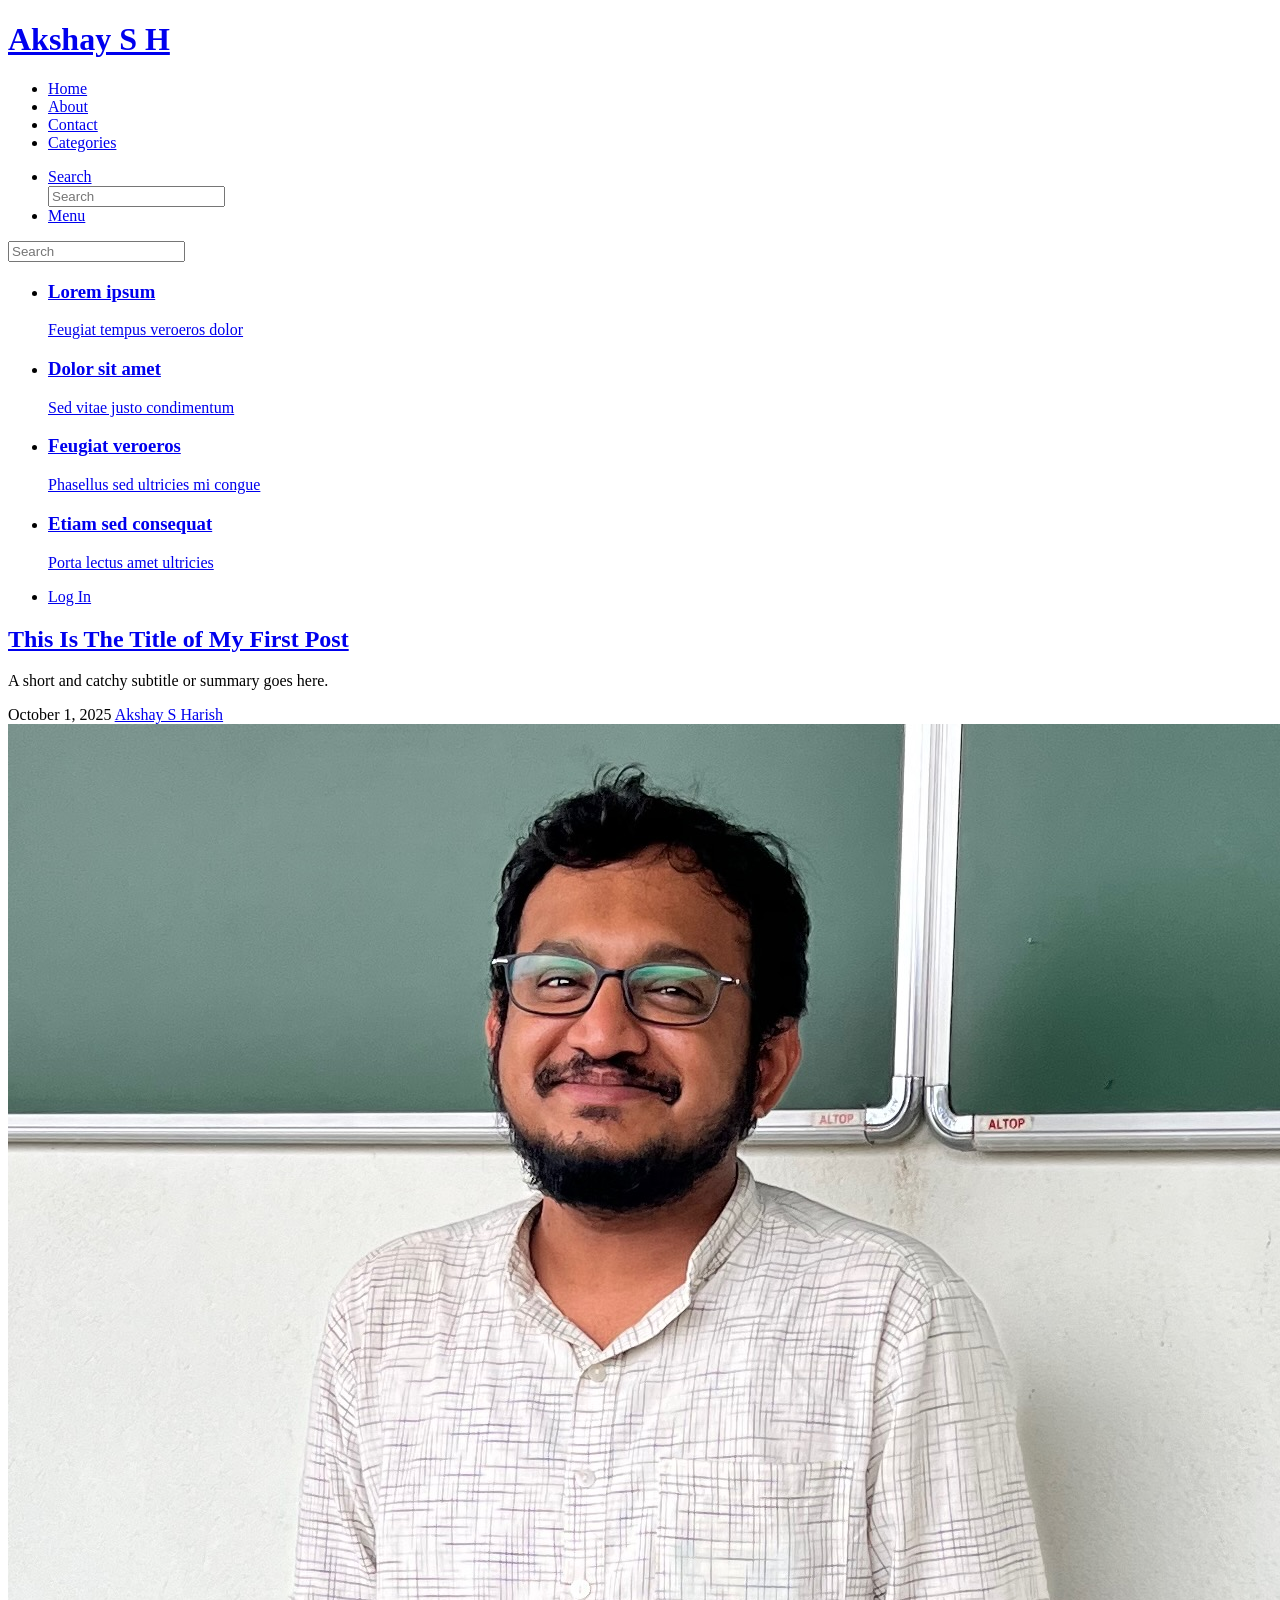
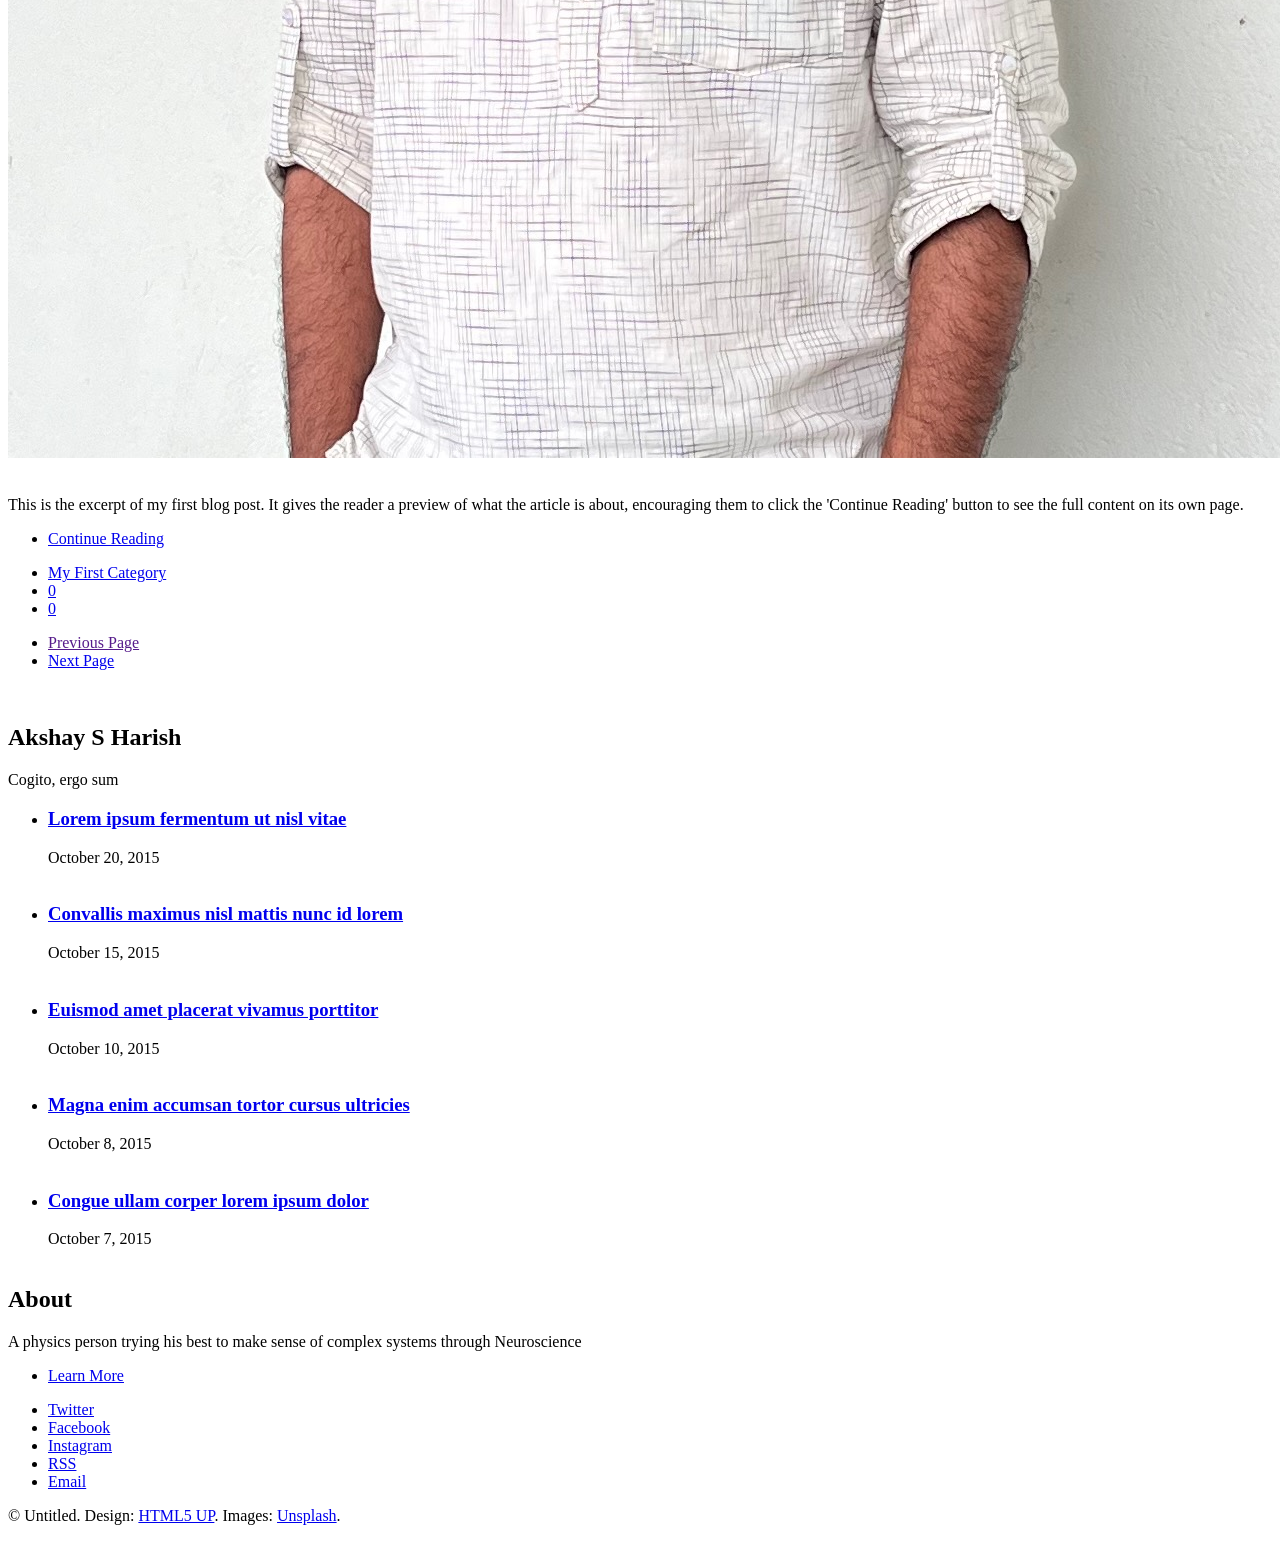
==== index.html @ e84fbe19 "Update index.html" ====
<!DOCTYPE HTML>
<html>
	<head>
		<title>Akshay S Harish - Cogito, ergo sum </title>
		<meta charset="utf-8" />
		<meta name="viewport" content="width=device-width, initial-scale=1, user-scalable=no" />
		<link rel="stylesheet" href="assets/css/main.css" />
	</head>
	<body class="is-preload">

		<div id="wrapper">

				<header id="header">
						<h1><a href="index.html">Akshay S H </a></h1>
						<nav class="links">
							<ul>
								<li><a href="index.html">Home</a></li>
								<li><a href="about.html">About</a></li>
								<li><a href="contact.html">Contact</a></li>
								<li><a href="categories.html">Categories</a></li>
							</ul>
						</nav>
						<nav class="main">
							<ul>
								<li class="search">
									<a class="fa-search" href="#search">Search</a>
									<form id="search" method="get" action="#">
										<input type="text" name="query" placeholder="Search" />
									</form>
								</li>
								<li class="menu">
									<a class="fa-bars" href="#menu">Menu</a>
								</li>
							</ul>
						</nav>
					</header>

				<section id="menu">

						<section>
								<form class="search" method="get" action="#">
									<input type="text" name="query" placeholder="Search" />
								</form>
							</section>

						<section>
								<ul class="links">
									<li>
										<a href="#">
											<h3>Lorem ipsum</h3>
											<p>Feugiat tempus veroeros dolor</p>
										</a>
									</li>
									<li>
										<a href="#">
											<h3>Dolor sit amet</h3>
											<p>Sed vitae justo condimentum</p>
										</a>
									</li>
									<li>
										<a href="#">
											<h3>Feugiat veroeros</h3>
											<p>Phasellus sed ultricies mi congue</p>
										</a>
									</li>
									<li>
										<a href="#">
											<h3>Etiam sed consequat</h3>
											<p>Porta lectus amet ultricies</p>
										</a>
									</li>
								</ul>
							</section>

						<section>
								<ul class="actions stacked">
									<li><a href="#" class="button large fit">Log In</a></li>
								</ul>
							</section>

					</section>

				<div id="main">

						<article class="post">
								<header>
									<div class="title">
										<h2><a href="my-first-post.html">This Is The Title of My First Post</a></h2>
										<p>A short and catchy subtitle or summary goes here.</p>
									</div>
									<div class="meta">
										<time class="published" datetime="2025-10-01">October 1, 2025</time>
										<a href="#" class="author"><span class="name">Akshay S Harish</span><img src="images/IMG_6556.jpeg" alt="" /></a>
									</div>
								</header>
								<a href="my-first-post.html" class="image featured"><img src="images/pic01.jpg" alt="" /></a>
								<p>This is the excerpt of my first blog post. It gives the reader a preview of what the article is about, encouraging them to click the 'Continue Reading' button to see the full content on its own page.</p>
								<footer>
									<ul class="actions">
										<li><a href="my-first-post.html" class="button large">Continue Reading</a></li>
									</ul>
									<ul class="stats">
										<li><a href="#">My First Category</a></li>
										<li><a href="#" class="icon solid fa-heart">0</a></li>
										<li><a href="#" class="icon solid fa-comment">0</a></li>
									</ul>
								</footer>
							</article>

						<ul class="actions pagination">
								<li><a href="" class="disabled button large previous">Previous Page</a></li>
								<li><a href="#" class="button large next">Next Page</a></li>
							</ul>

					</div>

				<section id="sidebar">

						<section id="intro">
								<a href="#" class="logo"><img src="images/logo.jpg" alt="" /></a>
								<header>
									<h2>Akshay S Harish</h2>
									<p>Cogito, ergo sum</p>
								</header>
							</section>

						<section>
								<!-- <div class="mini-posts"> 

									<article class="mini-post">
											<header>
												<h3><a href="single.html">Vitae sed condimentum</a></h3>
												<time class="published" datetime="2015-10-20">October 20, 2015</time>
												<a href="#" class="author"><img src="images/IMG_6556.jpeg" alt="" /></a>
											</header>
											<a href="single.html" class="image"><img src="images/pic04.jpg" alt="" /></a>
										</article>

									<article class="mini-post">
											<header>
												<h3><a href="single.html">Rutrum neque accumsan</a></h3>
												<time class="published" datetime="2015-10-19">October 19, 2015</time>
												<a href="#" class="author"><img src="images/IMG_6556.jpeg" alt="" /></a>
											</header>
											<a href="single.html" class="image"><img src="images/pic05.jpg" alt="" /></a>
										</article>

									<article class="mini-post">
											<header>
												<h3><a href="single.html">Odio congue mattis</a></h3>
												<time class="published" datetime="2015-10-18">October 18, 2015</time>
												<a href="#" class="author"><img src="images/IMG_6556.jpeg" alt="" /></a>
											</header>
											<a href="single.html" class="image"><img src="images/pic06.jpg" alt="" /></a>
										</article>

									<article class="mini-post">
											<header>
												<h3><a href="single.html">Enim nisl veroeros</a></h3>
												<time class="published" datetime="2015-10-17">October 17, 2015</time>
												<a href="#" class="author"><img src="images/IMG_6556.jpeg" alt="" /></a>
											</header>
											<a href="single.html" class="image"><img src="images/pic07.jpg" alt="" /></a>
										</article>

								</div>
							</section> -->

						<section>
								<ul class="posts">
									<li>
										<article>
											<header>
												<h3><a href="single.html">Lorem ipsum fermentum ut nisl vitae</a></h3>
												<time class="published" datetime="2015-10-20">October 20, 2015</time>
											</header>
											<a href="single.html" class="image"><img src="images/pic08.jpg" alt="" /></a>
										</article>
									</li>
									<li>
										<article>
											<header>
												<h3><a href="single.html">Convallis maximus nisl mattis nunc id lorem</a></h3>
												<time class="published" datetime="2015-10-15">October 15, 2015</time>
											</header>
											<a href="single.html" class="image"><img src="images/pic09.jpg" alt="" /></a>
										</article>
									</li>
									<li>
										<article>
											<header>
												<h3><a href="single.html">Euismod amet placerat vivamus porttitor</a></h3>
												<time class="published" datetime="2015-10-10">October 10, 2015</time>
											</header>
											<a href="single.html" class="image"><img src="images/pic10.jpg" alt="" /></a>
										</article>
									</li>
									<li>
										<article>
											<header>
												<h3><a href="single.html">Magna enim accumsan tortor cursus ultricies</a></h3>
												<time class="published" datetime="2015-10-08">October 8, 2015</time>
											</header>
											<a href="single.html" class="image"><img src="images/pic11.jpg" alt="" /></a>
										</article>
									</li>
									<li>
										<article>
											<header>
												<h3><a href="single.html">Congue ullam corper lorem ipsum dolor</a></h3>
												<time class="published" datetime="2015-10-06">October 7, 2015</time>
											</header>
											<a href="single.html" class="image"><img src="images/pic12.jpg" alt="" /></a>
										</article>
									</li>
								</ul>
							</section>

						<section class="blurb">
								<h2>About</h2>
								<p> A physics person trying his best to make sense of complex systems through Neuroscience </p>
								<ul class="actions">
									<li><a href="about.html" class="button">Learn More</a></li>
								</ul>
							</section>

						<section id="footer">
								<ul class="icons">
									<li><a href="#" class="icon brands fa-twitter"><span class="label">Twitter</span></a></li>
									<li><a href="#" class="icon brands fa-facebook-f"><span class="label">Facebook</span></a></li>
									<li><a href="#" class="icon brands fa-instagram"><span class="label">Instagram</span></a></li>
									<li><a href="#" class="icon solid fa-rss"><span class="label">RSS</span></a></li>
									<li><a href="#" class="icon solid fa-envelope"><span class="label">Email</span></a></li>
								</ul>
								<p class="copyright">&copy; Untitled. Design: <a href="http://html5up.net">HTML5 UP</a>. Images: <a href="http://unsplash.com">Unsplash</a>.</p>
							</section>

					</section>

			</div>

		<script src="assets/js/jquery.min.js"></script>
			<script src="assets/js/browser.min.js"></script>
			<script src="assets/js/breakpoints.min.js"></script>
			<script src="assets/js/util.js"></script>
			<script src="assets/js/main.js"></script>

	</body>
</html>
---- assets/css/main.css ----
@import url(fontawesome-all.min.css);
@import url("https://fonts.googleapis.com/css?family=Source+Sans+Pro:400,700|Raleway:400,800,900");

/*
	Future Imperfect by HTML5 UP
	html5up.net | @ajlkn
	Free for personal and commercial use under the CCA 3.0 license (html5up.net/license)
*/

html, body, div, span, applet, object,
iframe, h1, h2, h3, h4, h5, h6, p, blockquote,
pre, a, abbr, acronym, address, big, cite,
code, del, dfn, em, img, ins, kbd, q, s, samp,
small, strike, strong, sub, sup, tt, var, b,
u, i, center, dl, dt, dd, ol, ul, li, fieldset,
form, label, legend, table, caption, tbody,
tfoot, thead, tr, th, td, article, aside,
canvas, details, embed, figure, figcaption,
footer, header, hgroup, menu, nav, output, ruby,
section, summary, time, mark, audio, video {
	margin: 0;
	padding: 0;
	border: 0;
	font-size: 100%;
	font: inherit;
	vertical-align: baseline;}

article, aside, details, figcaption, figure,
footer, header, hgroup, menu, nav, section {
	display: block;}

body {
	line-height: 1;
}

ol, ul {
	list-style: none;
}

blockquote, q {
	quotes: none;
}

	blockquote:before, blockquote:after, q:before, q:after {
		content: '';
		content: none;
	}

table {
	border-collapse: collapse;
	border-spacing: 0;
}

body {
	-webkit-text-size-adjust: none;
}

mark {
	background-color: transparent;
	color: inherit;
}

input::-moz-focus-inner {
	border: 0;
	padding: 0;
}

input, select, textarea {
	-moz-appearance: none;
	-webkit-appearance: none;
	-ms-appearance: none;
	appearance: none;
}

/* Basic */

	@-ms-viewport {
		width: device-width;
	}

	body {
		-ms-overflow-style: scrollbar;
	}

	@media screen and (max-width: 480px) {

		html, body {
			min-width: 320px;
		}

	}

	html {
		box-sizing: border-box;
	}

	*, *:before, *:after {
		box-sizing: inherit;
	}

	body {
		background: #f4f4f4;
	}

		body.is-preload *, body.is-preload *:before, body.is-preload *:after {
			-moz-animation: none !important;
			-webkit-animation: none !important;
			-ms-animation: none !important;
			animation: none !important;
			-moz-transition: none !important;
			-webkit-transition: none !important;
			-ms-transition: none !important;
			transition: none !important;
		}

/* Type */

	body, input, select, textarea {
		color: #646464;
		font-family: "Source Sans Pro", Helvetica, sans-serif;
		font-size: 14pt;
		font-weight: 400;
		line-height: 1.75;
	}

		@media screen and (max-width: 1680px) {

			body, input, select, textarea {
				font-size: 12pt;
			}

		}

		@media screen and (max-width: 1280px) {

			body, input, select, textarea {
				font-size: 12pt;
			}

		}

		@media screen and (max-width: 980px) {

			body, input, select, textarea {
				font-size: 12pt;
			}

		}

		@media screen and (max-width: 736px) {

			body, input, select, textarea {
				font-size: 12pt;
			}

		}

		@media screen and (max-width: 480px) {

			body, input, select, textarea {
				font-size: 12pt;
			}

		}

	a {
		-moz-transition: color 0.2s ease, border-bottom-color 0.2s ease;
		-webkit-transition: color 0.2s ease, border-bottom-color 0.2s ease;
		-ms-transition: color 0.2s ease, border-bottom-color 0.2s ease;
		transition: color 0.2s ease, border-bottom-color 0.2s ease;
		border-bottom: dotted 1px rgba(160, 160, 160, 0.65);
		color: inherit;
		text-decoration: none;
	}

		a:before {
			-moz-transition: color 0.2s ease;
			-webkit-transition: color 0.2s ease;
			-ms-transition: color 0.2s ease;
			transition: color 0.2s ease;
		}

		a:hover {
			border-bottom-color: transparent;
			color: #2ebaae !important;
		}

			a:hover:before {
				color: #2ebaae !important;
			}

	strong, b {
		color: #3c3b3b;
		font-weight: 700;
	}

	em, i {
		font-style: italic;
	}

	p {
		margin: 0 0 2em 0;
	}

	h1, h2, h3, h4, h5, h6 {
		color: #3c3b3b;
		font-family: "Raleway", Helvetica, sans-serif;
		font-weight: 800;
		letter-spacing: 0.25em;
		line-height: 1.65;
		margin: 0 0 1em 0;
		text-transform: uppercase;
	}

		h1 a, h2 a, h3 a, h4 a, h5 a, h6 a {
			color: inherit;
			border-bottom: 0;
		}

	h2 {
		font-size: 1.1em;
	}

	h3 {
		font-size: 0.9em;
	}

	h4 {
		font-size: 0.7em;
	}

	h5 {
		font-size: 0.7em;
	}

	h6 {
		font-size: 0.7em;
	}

	sub {
		font-size: 0.8em;
		position: relative;
		top: 0.5em;
	}

	sup {
		font-size: 0.8em;
		position: relative;
		top: -0.5em;
	}

	blockquote {
		border-left: solid 4px rgba(160, 160, 160, 0.3);
		font-style: italic;
		margin: 0 0 2em 0;
		padding: 0.5em 0 0.5em 2em;
	}

	code {
		background: rgba(160, 160, 160, 0.075);
		border: solid 1px rgba(160, 160, 160, 0.3);
		font-family: "Courier New", monospace;
		font-size: 0.9em;
		margin: 0 0.25em;
		padding: 0.25em 0.65em;
	}

	pre {
		-webkit-overflow-scrolling: touch;
		font-family: "Courier New", monospace;
		font-size: 0.9em;
		margin: 0 0 2em 0;
	}

		pre code {
			display: block;
			line-height: 1.75em;
			padding: 1em 1.5em;
			overflow-x: auto;
		}

	hr {
		border: 0;
		border-bottom: solid 1px rgba(160, 160, 160, 0.3);
		margin: 2em 0;
	}

		hr.major {
			margin: 3em 0;
		}

	.align-left {
		text-align: left;
	}

	.align-center {
		text-align: center;
	}

	.align-right {
		text-align: right;
	}

/* Row */

	.row {
		display: flex;
		flex-wrap: wrap;
		box-sizing: border-box;
		align-items: stretch;
	}

		.row > * {
			box-sizing: border-box;
		}

		.row.gtr-uniform > * > :last-child {
			margin-bottom: 0;
		}

		.row.aln-left {
			justify-content: flex-start;
		}

		.row.aln-center {
			justify-content: center;
		}

		.row.aln-right {
			justify-content: flex-end;
		}

		.row.aln-top {
			align-items: flex-start;
		}

		.row.aln-middle {
			align-items: center;
		}

		.row.aln-bottom {
			align-items: flex-end;
		}

		.row > .imp {
			order: -1;
		}

		.row > .col-1 {
			width: 8.33333%;
		}

		.row > .off-1 {
			margin-left: 8.33333%;
		}

		.row > .col-2 {
			width: 16.66667%;
		}

		.row > .off-2 {
			margin-left: 16.66667%;
		}

		.row > .col-3 {
			width: 25%;
		}

		.row > .off-3 {
			margin-left: 25%;
		}

		.row > .col-4 {
			width: 33.33333%;
		}

		.row > .off-4 {
			margin-left: 33.33333%;
		}

		.row > .col-5 {
			width: 41.66667%;
		}

		.row > .off-5 {
			margin-left: 41.66667%;
		}

		.row > .col-6 {
			width: 50%;
		}

		.row > .off-6 {
			margin-left: 50%;
		}

		.row > .col-7 {
			width: 58.33333%;
		}

		.row > .off-7 {
			margin-left: 58.33333%;
		}

		.row > .col-8 {
			width: 66.66667%;
		}

		.row > .off-8 {
			margin-left: 66.66667%;
		}

		.row > .col-9 {
			width: 75%;
		}

		.row > .off-9 {
			margin-left: 75%;
		}

		.row > .col-10 {
			width: 83.33333%;
		}

		.row > .off-10 {
			margin-left: 83.33333%;
		}

		.row > .col-11 {
			width: 91.66667%;
		}

		.row > .off-11 {
			margin-left: 91.66667%;
		}

		.row > .col-12 {
			width: 100%;
		}

		.row > .off-12 {
			margin-left: 100%;
		}

		.row.gtr-0 {
			margin-top: 0;
			margin-left: 0em;
		}

			.row.gtr-0 > * {
				padding: 0 0 0 0em;
			}

			.row.gtr-0.gtr-uniform {
				margin-top: 0em;
			}

				.row.gtr-0.gtr-uniform > * {
					padding-top: 0em;
				}

		.row.gtr-25 {
			margin-top: 0;
			margin-left: -0.25em;
		}

			.row.gtr-25 > * {
				padding: 0 0 0 0.25em;
			}

			.row.gtr-25.gtr-uniform {
				margin-top: -0.25em;
			}

				.row.gtr-25.gtr-uniform > * {
					padding-top: 0.25em;
				}

		.row.gtr-50 {
			margin-top: 0;
			margin-left: -0.5em;
		}

			.row.gtr-50 > * {
				padding: 0 0 0 0.5em;
			}

			.row.gtr-50.gtr-uniform {
				margin-top: -0.5em;
			}

				.row.gtr-50.gtr-uniform > * {
					padding-top: 0.5em;
				}

		.row {
			margin-top: 0;
			margin-left: -1em;
		}

			.row > * {
				padding: 0 0 0 1em;
			}

			.row.gtr-uniform {
				margin-top: -1em;
			}

				.row.gtr-uniform > * {
					padding-top: 1em;
				}

		.row.gtr-150 {
			margin-top: 0;
			margin-left: -1.5em;
		}

			.row.gtr-150 > * {
				padding: 0 0 0 1.5em;
			}

			.row.gtr-150.gtr-uniform {
				margin-top: -1.5em;
			}

				.row.gtr-150.gtr-uniform > * {
					padding-top: 1.5em;
				}

		.row.gtr-200 {
			margin-top: 0;
			margin-left: -2em;
		}

			.row.gtr-200 > * {
				padding: 0 0 0 2em;
			}

			.row.gtr-200.gtr-uniform {
				margin-top: -2em;
			}

				.row.gtr-200.gtr-uniform > * {
					padding-top: 2em;
				}

		@media screen and (max-width: 1680px) {

			.row {
				display: flex;
				flex-wrap: wrap;
				box-sizing: border-box;
				align-items: stretch;
			}

				.row > * {
					box-sizing: border-box;
				}

				.row.gtr-uniform > * > :last-child {
					margin-bottom: 0;
				}

				.row.aln-left {
					justify-content: flex-start;
				}

				.row.aln-center {
					justify-content: center;
				}

				.row.aln-right {
					justify-content: flex-end;
				}

				.row.aln-top {
					align-items: flex-start;
				}

				.row.aln-middle {
					align-items: center;
				}

				.row.aln-bottom {
					align-items: flex-end;
				}

				.row > .imp-xlarge {
					order: -1;
				}

				.row > .col-1-xlarge {
					width: 8.33333%;
				}

				.row > .off-1-xlarge {
					margin-left: 8.33333%;
				}

				.row > .col-2-xlarge {
					width: 16.66667%;
				}

				.row > .off-2-xlarge {
					margin-left: 16.66667%;
				}

				.row > .col-3-xlarge {
					width: 25%;
				}

				.row > .off-3-xlarge {
					margin-left: 25%;
				}

				.row > .col-4-xlarge {
					width: 33.33333%;
				}

				.row > .off-4-xlarge {
					margin-left: 33.33333%;
				}

				.row > .col-5-xlarge {
					width: 41.66667%;
				}

				.row > .off-5-xlarge {
					margin-left: 41.66667%;
				}

				.row > .col-6-xlarge {
					width: 50%;
				}

				.row > .off-6-xlarge {
					margin-left: 50%;
				}

				.row > .col-7-xlarge {
					width: 58.33333%;
				}

				.row > .off-7-xlarge {
					margin-left: 58.33333%;
				}

				.row > .col-8-xlarge {
					width: 66.66667%;
				}

				.row > .off-8-xlarge {
					margin-left: 66.66667%;
				}

				.row > .col-9-xlarge {
					width: 75%;
				}

				.row > .off-9-xlarge {
					margin-left: 75%;
				}

				.row > .col-10-xlarge {
					width: 83.33333%;
				}

				.row > .off-10-xlarge {
					margin-left: 83.33333%;
				}

				.row > .col-11-xlarge {
					width: 91.66667%;
				}

				.row > .off-11-xlarge {
					margin-left: 91.66667%;
				}

				.row > .col-12-xlarge {
					width: 100%;
				}

				.row > .off-12-xlarge {
					margin-left: 100%;
				}

				.row.gtr-0 {
					margin-top: 0;
					margin-left: 0em;
				}

					.row.gtr-0 > * {
						padding: 0 0 0 0em;
					}

					.row.gtr-0.gtr-uniform {
						margin-top: 0em;
					}

						.row.gtr-0.gtr-uniform > * {
							padding-top: 0em;
						}

				.row.gtr-25 {
					margin-top: 0;
					margin-left: -0.25em;
				}

					.row.gtr-25 > * {
						padding: 0 0 0 0.25em;
					}

					.row.gtr-25.gtr-uniform {
						margin-top: -0.25em;
					}

						.row.gtr-25.gtr-uniform > * {
							padding-top: 0.25em;
						}

				.row.gtr-50 {
					margin-top: 0;
					margin-left: -0.5em;
				}

					.row.gtr-50 > * {
						padding: 0 0 0 0.5em;
					}

					.row.gtr-50.gtr-uniform {
						margin-top: -0.5em;
					}

						.row.gtr-50.gtr-uniform > * {
							padding-top: 0.5em;
						}

				.row {
					margin-top: 0;
					margin-left: -1em;
				}

					.row > * {
						padding: 0 0 0 1em;
					}

					.row.gtr-uniform {
						margin-top: -1em;
					}

						.row.gtr-uniform > * {
							padding-top: 1em;
						}

				.row.gtr-150 {
					margin-top: 0;
					margin-left: -1.5em;
				}

					.row.gtr-150 > * {
						padding: 0 0 0 1.5em;
					}

					.row.gtr-150.gtr-uniform {
						margin-top: -1.5em;
					}

						.row.gtr-150.gtr-uniform > * {
							padding-top: 1.5em;
						}

				.row.gtr-200 {
					margin-top: 0;
					margin-left: -2em;
				}

					.row.gtr-200 > * {
						padding: 0 0 0 2em;
					}

					.row.gtr-200.gtr-uniform {
						margin-top: -2em;
					}

						.row.gtr-200.gtr-uniform > * {
							padding-top: 2em;
						}

		}

		@media screen and (max-width: 1280px) {

			.row {
				display: flex;
				flex-wrap: wrap;
				box-sizing: border-box;
				align-items: stretch;
			}

				.row > * {
					box-sizing: border-box;
				}

				.row.gtr-uniform > * > :last-child {
					margin-bottom: 0;
				}

				.row.aln-left {
					justify-content: flex-start;
				}

				.row.aln-center {
					justify-content: center;
				}

				.row.aln-right {
					justify-content: flex-end;
				}

				.row.aln-top {
					align-items: flex-start;
				}

				.row.aln-middle {
					align-items: center;
				}

				.row.aln-bottom {
					align-items: flex-end;
				}

				.row > .imp-large {
					order: -1;
				}

				.row > .col-1-large {
					width: 8.33333%;
				}

				.row > .off-1-large {
					margin-left: 8.33333%;
				}

				.row > .col-2-large {
					width: 16.66667%;
				}

				.row > .off-2-large {
					margin-left: 16.66667%;
				}

				.row > .col-3-large {
					width: 25%;
				}

				.row > .off-3-large {
					margin-left: 25%;
				}

				.row > .col-4-large {
					width: 33.33333%;
				}

				.row > .off-4-large {
					margin-left: 33.33333%;
				}

				.row > .col-5-large {
					width: 41.66667%;
				}

				.row > .off-5-large {
					margin-left: 41.66667%;
				}

				.row > .col-6-large {
					width: 50%;
				}

				.row > .off-6-large {
					margin-left: 50%;
				}

				.row > .col-7-large {
					width: 58.33333%;
				}

				.row > .off-7-large {
					margin-left: 58.33333%;
				}

				.row > .col-8-large {
					width: 66.66667%;
				}

				.row > .off-8-large {
					margin-left: 66.66667%;
				}

				.row > .col-9-large {
					width: 75%;
				}

				.row > .off-9-large {
					margin-left: 75%;
				}

				.row > .col-10-large {
					width: 83.33333%;
				}

				.row > .off-10-large {
					margin-left: 83.33333%;
				}

				.row > .col-11-large {
					width: 91.66667%;
				}

				.row > .off-11-large {
					margin-left: 91.66667%;
				}

				.row > .col-12-large {
					width: 100%;
				}

				.row > .off-12-large {
					margin-left: 100%;
				}

				.row.gtr-0 {
					margin-top: 0;
					margin-left: 0em;
				}

					.row.gtr-0 > * {
						padding: 0 0 0 0em;
					}

					.row.gtr-0.gtr-uniform {
						margin-top: 0em;
					}

						.row.gtr-0.gtr-uniform > * {
							padding-top: 0em;
						}

				.row.gtr-25 {
					margin-top: 0;
					margin-left: -0.25em;
				}

					.row.gtr-25 > * {
						padding: 0 0 0 0.25em;
					}

					.row.gtr-25.gtr-uniform {
						margin-top: -0.25em;
					}

						.row.gtr-25.gtr-uniform > * {
							padding-top: 0.25em;
						}

				.row.gtr-50 {
					margin-top: 0;
					margin-left: -0.5em;
				}

					.row.gtr-50 > * {
						padding: 0 0 0 0.5em;
					}

					.row.gtr-50.gtr-uniform {
						margin-top: -0.5em;
					}

						.row.gtr-50.gtr-uniform > * {
							padding-top: 0.5em;
						}

				.row {
					margin-top: 0;
					margin-left: -1em;
				}

					.row > * {
						padding: 0 0 0 1em;
					}

					.row.gtr-uniform {
						margin-top: -1em;
					}

						.row.gtr-uniform > * {
							padding-top: 1em;
						}

				.row.gtr-150 {
					margin-top: 0;
					margin-left: -1.5em;
				}

					.row.gtr-150 > * {
						padding: 0 0 0 1.5em;
					}

					.row.gtr-150.gtr-uniform {
						margin-top: -1.5em;
					}

						.row.gtr-150.gtr-uniform > * {
							padding-top: 1.5em;
						}

				.row.gtr-200 {
					margin-top: 0;
					margin-left: -2em;
				}

					.row.gtr-200 > * {
						padding: 0 0 0 2em;
					}

					.row.gtr-200.gtr-uniform {
						margin-top: -2em;
					}

						.row.gtr-200.gtr-uniform > * {
							padding-top: 2em;
						}

		}

		@media screen and (max-width: 980px) {

			.row {
				display: flex;
				flex-wrap: wrap;
				box-sizing: border-box;
				align-items: stretch;
			}

				.row > * {
					box-sizing: border-box;
				}

				.row.gtr-uniform > * > :last-child {
					margin-bottom: 0;
				}

				.row.aln-left {
					justify-content: flex-start;
				}

				.row.aln-center {
					justify-content: center;
				}

				.row.aln-right {
					justify-content: flex-end;
				}

				.row.aln-top {
					align-items: flex-start;
				}

				.row.aln-middle {
					align-items: center;
				}

				.row.aln-bottom {
					align-items: flex-end;
				}

				.row > .imp-medium {
					order: -1;
				}

				.row > .col-1-medium {
					width: 8.33333%;
				}

				.row > .off-1-medium {
					margin-left: 8.33333%;
				}

				.row > .col-2-medium {
					width: 16.66667%;
				}

				.row > .off-2-medium {
					margin-left: 16.66667%;
				}

				.row > .col-3-medium {
					width: 25%;
				}

				.row > .off-3-medium {
					margin-left: 25%;
				}

				.row > .col-4-medium {
					width: 33.33333%;
				}

				.row > .off-4-medium {
					margin-left: 33.33333%;
				}

				.row > .col-5-medium {
					width: 41.66667%;
				}

				.row > .off-5-medium {
					margin-left: 41.66667%;
				}

				.row > .col-6-medium {
					width: 50%;
				}

				.row > .off-6-medium {
					margin-left: 50%;
				}

				.row > .col-7-medium {
					width: 58.33333%;
				}

				.row > .off-7-medium {
					margin-left: 58.33333%;
				}

				.row > .col-8-medium {
					width: 66.66667%;
				}

				.row > .off-8-medium {
					margin-left: 66.66667%;
				}

				.row > .col-9-medium {
					width: 75%;
				}

				.row > .off-9-medium {
					margin-left: 75%;
				}

				.row > .col-10-medium {
					width: 83.33333%;
				}

				.row > .off-10-medium {
					margin-left: 83.33333%;
				}

				.row > .col-11-medium {
					width: 91.66667%;
				}

				.row > .off-11-medium {
					margin-left: 91.66667%;
				}

				.row > .col-12-medium {
					width: 100%;
				}

				.row > .off-12-medium {
					margin-left: 100%;
				}

				.row.gtr-0 {
					margin-top: 0;
					margin-left: 0em;
				}

					.row.gtr-0 > * {
						padding: 0 0 0 0em;
					}

					.row.gtr-0.gtr-uniform {
						margin-top: 0em;
					}

						.row.gtr-0.gtr-uniform > * {
							padding-top: 0em;
						}

				.row.gtr-25 {
					margin-top: 0;
					margin-left: -0.25em;
				}

					.row.gtr-25 > * {
						padding: 0 0 0 0.25em;
					}

					.row.gtr-25.gtr-uniform {
						margin-top: -0.25em;
					}

						.row.gtr-25.gtr-uniform > * {
							padding-top: 0.25em;
						}

				.row.gtr-50 {
					margin-top: 0;
					margin-left: -0.5em;
				}

					.row.gtr-50 > * {
						padding: 0 0 0 0.5em;
					}

					.row.gtr-50.gtr-uniform {
						margin-top: -0.5em;
					}

						.row.gtr-50.gtr-uniform > * {
							padding-top: 0.5em;
						}

				.row {
					margin-top: 0;
					margin-left: -1em;
				}

					.row > * {
						padding: 0 0 0 1em;
					}

					.row.gtr-uniform {
						margin-top: -1em;
					}

						.row.gtr-uniform > * {
							padding-top: 1em;
						}

				.row.gtr-150 {
					margin-top: 0;
					margin-left: -1.5em;
				}

					.row.gtr-150 > * {
						padding: 0 0 0 1.5em;
					}

					.row.gtr-150.gtr-uniform {
						margin-top: -1.5em;
					}

						.row.gtr-150.gtr-uniform > * {
							padding-top: 1.5em;
						}

				.row.gtr-200 {
					margin-top: 0;
					margin-left: -2em;
				}

					.row.gtr-200 > * {
						padding: 0 0 0 2em;
					}

					.row.gtr-200.gtr-uniform {
						margin-top: -2em;
					}

						.row.gtr-200.gtr-uniform > * {
							padding-top: 2em;
						}

		}

		@media screen and (max-width: 736px) {

			.row {
				display: flex;
				flex-wrap: wrap;
				box-sizing: border-box;
				align-items: stretch;
			}

				.row > * {
					box-sizing: border-box;
				}

				.row.gtr-uniform > * > :last-child {
					margin-bottom: 0;
				}

				.row.aln-left {
					justify-content: flex-start;
				}

				.row.aln-center {
					justify-content: center;
				}

				.row.aln-right {
					justify-content: flex-end;
				}

				.row.aln-top {
					align-items: flex-start;
				}

				.row.aln-middle {
					align-items: center;
				}

				.row.aln-bottom {
					align-items: flex-end;
				}

				.row > .imp-small {
					order: -1;
				}

				.row > .col-1-small {
					width: 8.33333%;
				}

				.row > .off-1-small {
					margin-left: 8.33333%;
				}

				.row > .col-2-small {
					width: 16.66667%;
				}

				.row > .off-2-small {
					margin-left: 16.66667%;
				}

				.row > .col-3-small {
					width: 25%;
				}

				.row > .off-3-small {
					margin-left: 25%;
				}

				.row > .col-4-small {
					width: 33.33333%;
				}

				.row > .off-4-small {
					margin-left: 33.33333%;
				}

				.row > .col-5-small {
					width: 41.66667%;
				}

				.row > .off-5-small {
					margin-left: 41.66667%;
				}

				.row > .col-6-small {
					width: 50%;
				}

				.row > .off-6-small {
					margin-left: 50%;
				}

				.row > .col-7-small {
					width: 58.33333%;
				}

				.row > .off-7-small {
					margin-left: 58.33333%;
				}

				.row > .col-8-small {
					width: 66.66667%;
				}

				.row > .off-8-small {
					margin-left: 66.66667%;
				}

				.row > .col-9-small {
					width: 75%;
				}

				.row > .off-9-small {
					margin-left: 75%;
				}

				.row > .col-10-small {
					width: 83.33333%;
				}

				.row > .off-10-small {
					margin-left: 83.33333%;
				}

				.row > .col-11-small {
					width: 91.66667%;
				}

				.row > .off-11-small {
					margin-left: 91.66667%;
				}

				.row > .col-12-small {
					width: 100%;
				}

				.row > .off-12-small {
					margin-left: 100%;
				}

				.row.gtr-0 {
					margin-top: 0;
					margin-left: 0em;
				}

					.row.gtr-0 > * {
						padding: 0 0 0 0em;
					}

					.row.gtr-0.gtr-uniform {
						margin-top: 0em;
					}

						.row.gtr-0.gtr-uniform > * {
							padding-top: 0em;
						}

				.row.gtr-25 {
					margin-top: 0;
					margin-left: -0.25em;
				}

					.row.gtr-25 > * {
						padding: 0 0 0 0.25em;
					}

					.row.gtr-25.gtr-uniform {
						margin-top: -0.25em;
					}

						.row.gtr-25.gtr-uniform > * {
							padding-top: 0.25em;
						}

				.row.gtr-50 {
					margin-top: 0;
					margin-left: -0.5em;
				}

					.row.gtr-50 > * {
						padding: 0 0 0 0.5em;
					}

					.row.gtr-50.gtr-uniform {
						margin-top: -0.5em;
					}

						.row.gtr-50.gtr-uniform > * {
							padding-top: 0.5em;
						}

				.row {
					margin-top: 0;
					margin-left: -1em;
				}

					.row > * {
						padding: 0 0 0 1em;
					}

					.row.gtr-uniform {
						margin-top: -1em;
					}

						.row.gtr-uniform > * {
							padding-top: 1em;
						}

				.row.gtr-150 {
					margin-top: 0;
					margin-left: -1.5em;
				}

					.row.gtr-150 > * {
						padding: 0 0 0 1.5em;
					}

					.row.gtr-150.gtr-uniform {
						margin-top: -1.5em;
					}

						.row.gtr-150.gtr-uniform > * {
							padding-top: 1.5em;
						}

				.row.gtr-200 {
					margin-top: 0;
					margin-left: -2em;
				}

					.row.gtr-200 > * {
						padding: 0 0 0 2em;
					}

					.row.gtr-200.gtr-uniform {
						margin-top: -2em;
					}

						.row.gtr-200.gtr-uniform > * {
							padding-top: 2em;
						}

		}

		@media screen and (max-width: 480px) {

			.row {
				display: flex;
				flex-wrap: wrap;
				box-sizing: border-box;
				align-items: stretch;
			}

				.row > * {
					box-sizing: border-box;
				}

				.row.gtr-uniform > * > :last-child {
					margin-bottom: 0;
				}

				.row.aln-left {
					justify-content: flex-start;
				}

				.row.aln-center {
					justify-content: center;
				}

				.row.aln-right {
					justify-content: flex-end;
				}

				.row.aln-top {
					align-items: flex-start;
				}

				.row.aln-middle {
					align-items: center;
				}

				.row.aln-bottom {
					align-items: flex-end;
				}

				.row > .imp-xsmall {
					order: -1;
				}

				.row > .col-1-xsmall {
					width: 8.33333%;
				}

				.row > .off-1-xsmall {
					margin-left: 8.33333%;
				}

				.row > .col-2-xsmall {
					width: 16.66667%;
				}

				.row > .off-2-xsmall {
					margin-left: 16.66667%;
				}

				.row > .col-3-xsmall {
					width: 25%;
				}

				.row > .off-3-xsmall {
					margin-left: 25%;
				}

				.row > .col-4-xsmall {
					width: 33.33333%;
				}

				.row > .off-4-xsmall {
					margin-left: 33.33333%;
				}

				.row > .col-5-xsmall {
					width: 41.66667%;
				}

				.row > .off-5-xsmall {
					margin-left: 41.66667%;
				}

				.row > .col-6-xsmall {
					width: 50%;
				}

				.row > .off-6-xsmall {
					margin-left: 50%;
				}

				.row > .col-7-xsmall {
					width: 58.33333%;
				}

				.row > .off-7-xsmall {
					margin-left: 58.33333%;
				}

				.row > .col-8-xsmall {
					width: 66.66667%;
				}

				.row > .off-8-xsmall {
					margin-left: 66.66667%;
				}

				.row > .col-9-xsmall {
					width: 75%;
				}

				.row > .off-9-xsmall {
					margin-left: 75%;
				}

				.row > .col-10-xsmall {
					width: 83.33333%;
				}

				.row > .off-10-xsmall {
					margin-left: 83.33333%;
				}

				.row > .col-11-xsmall {
					width: 91.66667%;
				}

				.row > .off-11-xsmall {
					margin-left: 91.66667%;
				}

				.row > .col-12-xsmall {
					width: 100%;
				}

				.row > .off-12-xsmall {
					margin-left: 100%;
				}

				.row.gtr-0 {
					margin-top: 0;
					margin-left: 0em;
				}

					.row.gtr-0 > * {
						padding: 0 0 0 0em;
					}

					.row.gtr-0.gtr-uniform {
						margin-top: 0em;
					}

						.row.gtr-0.gtr-uniform > * {
							padding-top: 0em;
						}

				.row.gtr-25 {
					margin-top: 0;
					margin-left: -0.25em;
				}

					.row.gtr-25 > * {
						padding: 0 0 0 0.25em;
					}

					.row.gtr-25.gtr-uniform {
						margin-top: -0.25em;
					}

						.row.gtr-25.gtr-uniform > * {
							padding-top: 0.25em;
						}

				.row.gtr-50 {
					margin-top: 0;
					margin-left: -0.5em;
				}

					.row.gtr-50 > * {
						padding: 0 0 0 0.5em;
					}

					.row.gtr-50.gtr-uniform {
						margin-top: -0.5em;
					}

						.row.gtr-50.gtr-uniform > * {
							padding-top: 0.5em;
						}

				.row {
					margin-top: 0;
					margin-left: -1em;
				}

					.row > * {
						padding: 0 0 0 1em;
					}

					.row.gtr-uniform {
						margin-top: -1em;
					}

						.row.gtr-uniform > * {
							padding-top: 1em;
						}

				.row.gtr-150 {
					margin-top: 0;
					margin-left: -1.5em;
				}

					.row.gtr-150 > * {
						padding: 0 0 0 1.5em;
					}

					.row.gtr-150.gtr-uniform {
						margin-top: -1.5em;
					}

						.row.gtr-150.gtr-uniform > * {
							padding-top: 1.5em;
						}

				.row.gtr-200 {
					margin-top: 0;
					margin-left: -2em;
				}

					.row.gtr-200 > * {
						padding: 0 0 0 2em;
					}

					.row.gtr-200.gtr-uniform {
						margin-top: -2em;
					}

						.row.gtr-200.gtr-uniform > * {
							padding-top: 2em;
						}

		}

/* Author */

	.author {
		display: -moz-flex;
		display: -webkit-flex;
		display: -ms-flex;
		display: flex;
		-moz-flex-direction: row;
		-webkit-flex-direction: row;
		-ms-flex-direction: row;
		flex-direction: row;
		-moz-align-items: center;
		-webkit-align-items: center;
		-ms-align-items: center;
		align-items: center;
		-moz-justify-content: -moz-flex-end;
		-webkit-justify-content: -webkit-flex-end;
		-ms-justify-content: -ms-flex-end;
		justify-content: flex-end;
		border-bottom: 0;
		font-family: "Raleway", Helvetica, sans-serif;
		font-size: 0.6em;
		font-weight: 400;
		letter-spacing: 0.25em;
		text-transform: uppercase;
		white-space: nowrap;
	}

		.author .name {
			-moz-transition: border-bottom-color 0.2s ease;
			-webkit-transition: border-bottom-color 0.2s ease;
			-ms-transition: border-bottom-color 0.2s ease;
			transition: border-bottom-color 0.2s ease;
			border-bottom: dotted 1px rgba(160, 160, 160, 0.65);
			display: block;
			margin: 0 1.5em 0 0;
		}

		.author img {
			border-radius: 100%;
			display: block;
			width: 4em;
		}

		.author:hover .name {
			border-bottom-color: transparent;
		}

/* Blurb */

	.blurb h2 {
		font-size: 0.8em;
		margin: 0 0 1.5em 0;
	}

	.blurb h3 {
		font-size: 0.7em;
	}

	.blurb p {
		font-size: 0.9em;
	}

/* Box */

	.box {
		border: solid 1px rgba(160, 160, 160, 0.3);
		margin-bottom: 2em;
		padding: 1.5em;
	}

		.box > :last-child,
		.box > :last-child > :last-child,
		.box > :last-child > :last-child > :last-child {
			margin-bottom: 0;
		}

		.box.alt {
			border: 0;
			border-radius: 0;
			padding: 0;
		}

/* Button */

	input[type="submit"],
	input[type="reset"],
	input[type="button"],
	button,
	.button {
		-moz-appearance: none;
		-webkit-appearance: none;
		-ms-appearance: none;
		appearance: none;
		-moz-transition: background-color 0.2s ease, box-shadow 0.2s ease, color 0.2s ease;
		-webkit-transition: background-color 0.2s ease, box-shadow 0.2s ease, color 0.2s ease;
		-ms-transition: background-color 0.2s ease, box-shadow 0.2s ease, color 0.2s ease;
		transition: background-color 0.2s ease, box-shadow 0.2s ease, color 0.2s ease;
		background-color: transparent;
		border: 0;
		box-shadow: inset 0 0 0 1px rgba(160, 160, 160, 0.3);
		color: #3c3b3b !important;
		cursor: pointer;
		display: inline-block;
		font-family: "Raleway", Helvetica, sans-serif;
		font-size: 0.6em;
		font-weight: 800;
		height: 4.8125em;
		letter-spacing: 0.25em;
		line-height: 4.8125em;
		padding: 0 2.5em;
		text-align: center;
		text-decoration: none;
		text-transform: uppercase;
		white-space: nowrap;
	}

		input[type="submit"]:hover,
		input[type="reset"]:hover,
		input[type="button"]:hover,
		button:hover,
		.button:hover {
			box-shadow: inset 0 0 0 1px #2ebaae;
			color: #2ebaae !important;
		}

			input[type="submit"]:hover:active,
			input[type="reset"]:hover:active,
			input[type="button"]:hover:active,
			button:hover:active,
			.button:hover:active {
				background-color: rgba(46, 186, 174, 0.05);
			}

		input[type="submit"]:before, input[type="submit"]:after,
		input[type="reset"]:before,
		input[type="reset"]:after,
		input[type="button"]:before,
		input[type="button"]:after,
		button:before,
		button:after,
		.button:before,
		.button:after {
			color: #aaaaaa;
			position: relative;
		}

		input[type="submit"]:before,
		input[type="reset"]:before,
		input[type="button"]:before,
		button:before,
		.button:before {
			left: -1em;
			padding: 0 0 0 0.75em;
		}

		input[type="submit"]:after,
		input[type="reset"]:after,
		input[type="button"]:after,
		button:after,
		.button:after {
			left: 1em;
			padding: 0 0.75em 0 0;
		}

		input[type="submit"].fit,
		input[type="reset"].fit,
		input[type="button"].fit,
		button.fit,
		.button.fit {
			width: 100%;
		}

		input[type="submit"].large,
		input[type="reset"].large,
		input[type="button"].large,
		button.large,
		.button.large {
			font-size: 0.7em;
			padding: 0 3em;
		}

		input[type="submit"].small,
		input[type="reset"].small,
		input[type="button"].small,
		button.small,
		.button.small {
			font-size: 0.5em;
		}

		input[type="submit"].disabled, input[type="submit"]:disabled,
		input[type="reset"].disabled,
		input[type="reset"]:disabled,
		input[type="button"].disabled,
		input[type="button"]:disabled,
		button.disabled,
		button:disabled,
		.button.disabled,
		.button:disabled {
			pointer-events: none;
			color: rgba(160, 160, 160, 0.3) !important;
		}

			input[type="submit"].disabled:before, input[type="submit"]:disabled:before,
			input[type="reset"].disabled:before,
			input[type="reset"]:disabled:before,
			input[type="button"].disabled:before,
			input[type="button"]:disabled:before,
			button.disabled:before,
			button:disabled:before,
			.button.disabled:before,
			.button:disabled:before {
				color: rgba(160, 160, 160, 0.3) !important;
			}

/* Form */

	form {
		margin: 0 0 2em 0;
	}

		form.search {
			text-decoration: none;
			position: relative;
		}

			form.search:before {
				-moz-osx-font-smoothing: grayscale;
				-webkit-font-smoothing: antialiased;
				display: inline-block;
				font-style: normal;
				font-variant: normal;
				text-rendering: auto;
				line-height: 1;
				text-transform: none !important;
				font-family: 'Font Awesome 5 Free';
				font-weight: 900;
			}

			form.search:before {
				color: #aaaaaa;
				content: '\f002';
				display: block;
				height: 2.75em;
				left: 0;
				line-height: 2.75em;
				position: absolute;
				text-align: center;
				top: 0;
				width: 2.5em;
			}

			form.search > input:first-child {
				padding-left: 2.5em;
			}

	label {
		color: #3c3b3b;
		display: block;
		font-size: 0.9em;
		font-weight: 700;
		margin: 0 0 1em 0;
	}

	input[type="text"],
	input[type="password"],
	input[type="email"],
	input[type="tel"],
	select,
	textarea {
		-moz-appearance: none;
		-webkit-appearance: none;
		-ms-appearance: none;
		appearance: none;
		background: rgba(160, 160, 160, 0.075);
		border: none;
		border: solid 1px rgba(160, 160, 160, 0.3);
		border-radius: 0;
		color: inherit;
		display: block;
		outline: 0;
		padding: 0 1em;
		text-decoration: none;
		width: 100%;
	}

		input[type="text"]:invalid,
		input[type="password"]:invalid,
		input[type="email"]:invalid,
		input[type="tel"]:invalid,
		select:invalid,
		textarea:invalid {
			box-shadow: none;
		}

		input[type="text"]:focus,
		input[type="password"]:focus,
		input[type="email"]:focus,
		input[type="tel"]:focus,
		select:focus,
		textarea:focus {
			border-color: #2ebaae;
			box-shadow: inset 0 0 0 1px #2ebaae;
		}

	.select-wrapper {
		text-decoration: none;
		display: block;
		position: relative;
	}

		.select-wrapper:before {
			-moz-osx-font-smoothing: grayscale;
			-webkit-font-smoothing: antialiased;
			display: inline-block;
			font-style: normal;
			font-variant: normal;
			text-rendering: auto;
			line-height: 1;
			text-transform: none !important;
			font-family: 'Font Awesome 5 Free';
			font-weight: 900;
		}

		.select-wrapper:before {
			color: rgba(160, 160, 160, 0.3);
			content: '\f078';
			display: block;
			height: 2.75em;
			line-height: 2.75em;
			pointer-events: none;
			position: absolute;
			right: 0;
			text-align: center;
			top: 0;
			width: 2.75em;
		}

		.select-wrapper select::-ms-expand {
			display: none;
		}

	select {
		background-image: url("data:image/svg+xml;charset=utf8,%3Csvg xmlns='http://www.w3.org/2000/svg' width='40' height='40' preserveAspectRatio='none' viewBox='0 0 40 40'%3E%3Cpath d='M9.4,12.3l10.4,10.4l10.4-10.4c0.2-0.2,0.5-0.4,0.9-0.4c0.3,0,0.6,0.1,0.9,0.4l3.3,3.3c0.2,0.2,0.4,0.5,0.4,0.9 c0,0.4-0.1,0.6-0.4,0.9L20.7,31.9c-0.2,0.2-0.5,0.4-0.9,0.4c-0.3,0-0.6-0.1-0.9-0.4L4.3,17.3c-0.2-0.2-0.4-0.5-0.4-0.9 c0-0.4,0.1-0.6,0.4-0.9l3.3-3.3c0.2-0.2,0.5-0.4,0.9-0.4S9.1,12.1,9.4,12.3z' fill='rgba(160, 160, 160, 0.3)' /%3E%3C/svg%3E");
		background-size: 1.25rem;
		background-repeat: no-repeat;
		background-position: calc(100% - 1rem) center;
		height: 2.75em;
		padding-right: 2.75em;
		text-overflow: ellipsis;
	}

		select option {
			color: #3c3b3b;
			background: #ffffff;
		}

		select:focus::-ms-value {
			background-color: transparent;
		}

		select::-ms-expand {
			display: none;
		}

	input[type="text"],
	input[type="password"],
	input[type="email"],
	select {
		height: 2.75em;
	}

	textarea {
		padding: 0.75em 1em;
	}

	input[type="checkbox"],
	input[type="radio"] {
		-moz-appearance: none;
		-webkit-appearance: none;
		-ms-appearance: none;
		appearance: none;
		display: block;
		float: left;
		margin-right: -2em;
		opacity: 0;
		width: 1em;
		z-index: -1;
	}

		input[type="checkbox"] + label,
		input[type="radio"] + label {
			text-decoration: none;
			color: #646464;
			cursor: pointer;
			display: inline-block;
			font-size: 1em;
			font-weight: 400;
			padding-left: 2.4em;
			padding-right: 0.75em;
			position: relative;
		}

			input[type="checkbox"] + label:before,
			input[type="radio"] + label:before {
				-moz-osx-font-smoothing: grayscale;
				-webkit-font-smoothing: antialiased;
				display: inline-block;
				font-style: normal;
				font-variant: normal;
				text-rendering: auto;
				line-height: 1;
				text-transform: none !important;
				font-family: 'Font Awesome 5 Free';
				font-weight: 900;
			}

			input[type="checkbox"] + label:before,
			input[type="radio"] + label:before {
				background: rgba(160, 160, 160, 0.075);
				border: solid 1px rgba(160, 160, 160, 0.3);
				content: '';
				display: inline-block;
				font-size: 0.8em;
				height: 2.0625em;
				left: 0;
				line-height: 2.0625em;
				position: absolute;
				text-align: center;
				top: 0;
				width: 2.0625em;
			}

		input[type="checkbox"]:checked + label:before,
		input[type="radio"]:checked + label:before {
			background: #3c3b3b;
			border-color: #3c3b3b;
			color: #ffffff;
			content: '\f00c';
		}

		input[type="checkbox"]:focus + label:before,
		input[type="radio"]:focus + label:before {
			border-color: #2ebaae;
			box-shadow: 0 0 0 1px #2ebaae;
		}

	input[type="radio"] + label:before {
		border-radius: 100%;
	}

	::-webkit-input-placeholder {
		color: #aaaaaa !important;
		opacity: 1.0;
	}

	:-moz-placeholder {
		color: #aaaaaa !important;
		opacity: 1.0;
	}

	::-moz-placeholder {
		color: #aaaaaa !important;
		opacity: 1.0;
	}

	:-ms-input-placeholder {
		color: #aaaaaa !important;
		opacity: 1.0;
	}

/* Icon */

	.icon {
		text-decoration: none;
		border-bottom: none;
		position: relative;
	}

		.icon:before {
			-moz-osx-font-smoothing: grayscale;
			-webkit-font-smoothing: antialiased;
			display: inline-block;
			font-style: normal;
			font-variant: normal;
			text-rendering: auto;
			line-height: 1;
			text-transform: none !important;
			font-family: 'Font Awesome 5 Free';
			font-weight: 400;
		}

		.icon > .label {
			display: none;
		}

		.icon:before {
			line-height: inherit;
		}

		.icon.solid:before {
			font-weight: 900;
		}

		.icon.brands:before {
			font-family: 'Font Awesome 5 Brands';
		}

		.icon.suffix:before {
			float: right;
		}

/* Image */

	.image {
		border: 0;
		display: inline-block;
		position: relative;
	}

		.image img {
			display: block;
		}

		.image.left, .image.right {
			max-width: 40%;
		}

			.image.left img, .image.right img {
				width: 100%;
			}

		.image.left {
			float: left;
			padding: 0 1.5em 1em 0;
			top: 0.25em;
		}

		.image.right {
			float: right;
			padding: 0 0 1em 1.5em;
			top: 0.25em;
		}

		.image.fit {
			display: block;
			margin: 0 0 2em 0;
			width: 100%;
		}

			.image.fit img {
				width: 100%;
			}

		.image.featured {
			display: block;
			margin: 0 0 3em 0;
			width: 100%;
		}

			.image.featured img {
				width: 100%;
			}

			@media screen and (max-width: 736px) {

				.image.featured {
					margin: 0 0 1.5em 0;
				}

			}

		.image.main {
			display: block;
			margin: 0 0 3em 0;
			width: 100%;
		}

			.image.main img {
				width: 100%;
			}

/* List */

	ol {
		list-style: decimal;
		margin: 0 0 2em 0;
		padding-left: 1.25em;
	}

		ol li {
			padding-left: 0.25em;
		}

	ul {
		list-style: disc;
		margin: 0 0 2em 0;
		padding-left: 1em;
	}

		ul li {
			padding-left: 0.5em;
		}

		ul.alt {
			list-style: none;
			padding-left: 0;
		}

			ul.alt li {
				border-top: solid 1px rgba(160, 160, 160, 0.3);
				padding: 0.5em 0;
			}

				ul.alt li:first-child {
					border-top: 0;
					padding-top: 0;
				}

	dl {
		margin: 0 0 2em 0;
	}

		dl dt {
			display: block;
			font-weight: 700;
			margin: 0 0 1em 0;
		}

		dl dd {
			margin-left: 2em;
		}

/* Actions */

	ul.actions {
		display: -moz-flex;
		display: -webkit-flex;
		display: -ms-flex;
		display: flex;
		cursor: default;
		list-style: none;
		margin-left: -1em;
		padding-left: 0;
	}

		ul.actions li {
			padding: 0 0 0 1em;
			vertical-align: middle;
		}

		ul.actions.special {
			-moz-justify-content: center;
			-webkit-justify-content: center;
			-ms-justify-content: center;
			justify-content: center;
			width: 100%;
			margin-left: 0;
		}

			ul.actions.special li:first-child {
				padding-left: 0;
			}

		ul.actions.stacked {
			-moz-flex-direction: column;
			-webkit-flex-direction: column;
			-ms-flex-direction: column;
			flex-direction: column;
			margin-left: 0;
		}

			ul.actions.stacked li {
				padding: 1.3em 0 0 0;
			}

				ul.actions.stacked li:first-child {
					padding-top: 0;
				}

		ul.actions.fit {
			width: calc(100% + 1em);
		}

			ul.actions.fit li {
				-moz-flex-grow: 1;
				-webkit-flex-grow: 1;
				-ms-flex-grow: 1;
				flex-grow: 1;
				-moz-flex-shrink: 1;
				-webkit-flex-shrink: 1;
				-ms-flex-shrink: 1;
				flex-shrink: 1;
				width: 100%;
			}

				ul.actions.fit li > * {
					width: 100%;
				}

			ul.actions.fit.stacked {
				width: 100%;
			}

		@media screen and (max-width: 480px) {

			ul.actions:not(.fixed) {
				-moz-flex-direction: column;
				-webkit-flex-direction: column;
				-ms-flex-direction: column;
				flex-direction: column;
				margin-left: 0;
				width: 100% !important;
			}

				ul.actions:not(.fixed) li {
					-moz-flex-grow: 1;
					-webkit-flex-grow: 1;
					-ms-flex-grow: 1;
					flex-grow: 1;
					-moz-flex-shrink: 1;
					-webkit-flex-shrink: 1;
					-ms-flex-shrink: 1;
					flex-shrink: 1;
					padding: 1em 0 0 0;
					text-align: center;
					width: 100%;
				}

					ul.actions:not(.fixed) li > * {
						width: 100%;
					}

					ul.actions:not(.fixed) li:first-child {
						padding-top: 0;
					}

					ul.actions:not(.fixed) li input[type="submit"],
					ul.actions:not(.fixed) li input[type="reset"],
					ul.actions:not(.fixed) li input[type="button"],
					ul.actions:not(.fixed) li button,
					ul.actions:not(.fixed) li .button {
						width: 100%;
					}

						ul.actions:not(.fixed) li input[type="submit"].icon:before,
						ul.actions:not(.fixed) li input[type="reset"].icon:before,
						ul.actions:not(.fixed) li input[type="button"].icon:before,
						ul.actions:not(.fixed) li button.icon:before,
						ul.actions:not(.fixed) li .button.icon:before {
							margin-left: -0.5em;
						}

		}

/* Icons */

	ul.icons {
		cursor: default;
		list-style: none;
		padding-left: 0;
	}

		ul.icons li {
			display: inline-block;
			padding: 0 1em 0 0;
		}

			ul.icons li:last-child {
				padding-right: 0;
			}

			ul.icons li > * {
				border: 0;
			}

				ul.icons li > * .label {
					display: none;
				}

/* Posts */

	ul.posts {
		list-style: none;
		padding: 0;
	}

		ul.posts li {
			border-top: dotted 1px rgba(160, 160, 160, 0.3);
			margin: 1.5em 0 0 0;
			padding: 1.5em 0 0 0;
		}

			ul.posts li:first-child {
				border-top: 0;
				margin-top: 0;
				padding-top: 0;
			}

		ul.posts article {
			display: -moz-flex;
			display: -webkit-flex;
			display: -ms-flex;
			display: flex;
			-moz-align-items: -moz-flex-start;
			-webkit-align-items: -webkit-flex-start;
			-ms-align-items: -ms-flex-start;
			align-items: flex-start;
			-moz-flex-direction: row-reverse;
			-webkit-flex-direction: row-reverse;
			-ms-flex-direction: row-reverse;
			flex-direction: row-reverse;
		}

			ul.posts article .image {
				display: block;
				margin-right: 1.5em;
				min-width: 4em;
				width: 4em;
			}

				ul.posts article .image img {
					width: 100%;
				}

			ul.posts article header {
				-moz-flex-grow: 1;
				-webkit-flex-grow: 1;
				-ms-flex-grow: 1;
				flex-grow: 1;
				-ms-flex: 1;
			}

				ul.posts article header h3 {
					font-size: 0.7em;
					margin-top: 0.125em;
				}

				ul.posts article header .published {
					display: block;
					font-family: "Raleway", Helvetica, sans-serif;
					font-size: 0.6em;
					font-weight: 400;
					letter-spacing: 0.25em;
					margin: -0.625em 0 1.7em 0;
					text-transform: uppercase;
				}

				ul.posts article header > :last-child {
					margin-bottom: 0;
				}

/* Mini Post */

	.mini-post {
		display: -moz-flex;
		display: -webkit-flex;
		display: -ms-flex;
		display: flex;
		-moz-flex-direction: column-reverse;
		-webkit-flex-direction: column-reverse;
		-ms-flex-direction: column-reverse;
		flex-direction: column-reverse;
		background: #ffffff;
		border: solid 1px rgba(160, 160, 160, 0.3);
		margin: 0 0 2em 0;
	}

		.mini-post .image {
			overflow: hidden;
			width: 100%;
		}

			.mini-post .image img {
				-moz-transition: -moz-transform 0.2s ease-out;
				-webkit-transition: -webkit-transform 0.2s ease-out;
				-ms-transition: -ms-transform 0.2s ease-out;
				transition: transform 0.2s ease-out;
				width: 100%;
			}

			.mini-post .image:hover img {
				-moz-transform: scale(1.05);
				-webkit-transform: scale(1.05);
				-ms-transform: scale(1.05);
				transform: scale(1.05);
			}

		.mini-post header {
			padding: 1.25em 4.25em 0.1em 1.25em ;
			min-height: 4em;
			position: relative;
			-moz-flex-grow: 1;
			-webkit-flex-grow: 1;
			-ms-flex-grow: 1;
			flex-grow: 1;
		}

			.mini-post header h3 {
				font-size: 0.7em;
			}

			.mini-post header .published {
				display: block;
				font-family: "Raleway", Helvetica, sans-serif;
				font-size: 0.6em;
				font-weight: 400;
				letter-spacing: 0.25em;
				margin: -0.625em 0 1.7em 0;
				text-transform: uppercase;
			}

			.mini-post header .author {
				position: absolute;
				right: 2em;
				top: 2em;
			}

	.mini-posts {
		margin: 0 0 2em 0;
	}

		@media screen and (max-width: 1280px) {

			.mini-posts {
				display: -moz-flex;
				display: -webkit-flex;
				display: -ms-flex;
				display: flex;
				-moz-flex-wrap: wrap;
				-webkit-flex-wrap: wrap;
				-ms-flex-wrap: wrap;
				flex-wrap: wrap;
				width: calc(100% + 2em);
			}

				.mini-posts > * {
					margin: 2em 2em 0 0;
					width: calc(50% - 2em);
				}

				.mini-posts > :nth-child(-n + 2) {
					margin-top: 0;
				}

		}

		@media screen and (max-width: 480px) {

			.mini-posts {
				display: block;
				width: 100%;
			}

				.mini-posts > * {
					margin: 0 0 2em 0;
					width: 100%;
				}

		}

/* Post */

	.post {
		padding: 3em 3em 1em 3em ;
		background: #ffffff;
		border: solid 1px rgba(160, 160, 160, 0.3);
		margin: 0 0 3em 0;
		position: relative;
	}

		.post > header {
			display: -moz-flex;
			display: -webkit-flex;
			display: -ms-flex;
			display: flex;
			border-bottom: solid 1px rgba(160, 160, 160, 0.3);
			left: -3em;
			margin: -3em 0 3em 0;
			position: relative;
			width: calc(100% + 6em);
		}

			.post > header .title {
				-moz-flex-grow: 1;
				-webkit-flex-grow: 1;
				-ms-flex-grow: 1;
				flex-grow: 1;
				-ms-flex: 1;
				padding: 3.75em 3em 3.3em 3em;
			}

				.post > header .title h2 {
					font-weight: 900;
					font-size: 1.5em;
				}

				.post > header .title > :last-child {
					margin-bottom: 0;
				}

			.post > header .meta {
				padding: 3.75em 3em 1.75em 3em ;
				border-left: solid 1px rgba(160, 160, 160, 0.3);
				min-width: 17em;
				text-align: right;
				width: 17em;
			}

				.post > header .meta > * {
					margin: 0 0 1em 0;
				}

				.post > header .meta > :last-child {
					margin-bottom: 0;
				}

				.post > header .meta .published {
					color: #3c3b3b;
					display: block;
					font-family: "Raleway", Helvetica, sans-serif;
					font-size: 0.7em;
					font-weight: 800;
					letter-spacing: 0.25em;
					margin-top: 0.5em;
					text-transform: uppercase;
					white-space: nowrap;
				}

		.post > a.image.featured {
			overflow: hidden;
		}

			.post > a.image.featured img {
				-moz-transition: -moz-transform 0.2s ease-out;
				-webkit-transition: -webkit-transform 0.2s ease-out;
				-ms-transition: -ms-transform 0.2s ease-out;
				transition: transform 0.2s ease-out;
			}

			.post > a.image.featured:hover img {
				-moz-transform: scale(1.05);
				-webkit-transform: scale(1.05);
				-ms-transform: scale(1.05);
				transform: scale(1.05);
			}

		.post > footer {
			display: -moz-flex;
			display: -webkit-flex;
			display: -ms-flex;
			display: flex;
			-moz-align-items: center;
			-webkit-align-items: center;
			-ms-align-items: center;
			align-items: center;
		}

			.post > footer .actions {
				-moz-flex-grow: 1;
				-webkit-flex-grow: 1;
				-ms-flex-grow: 1;
				flex-grow: 1;
			}

			.post > footer .stats {
				cursor: default;
				list-style: none;
				padding: 0;
			}

				.post > footer .stats li {
					border-left: solid 1px rgba(160, 160, 160, 0.3);
					display: inline-block;
					font-family: "Raleway", Helvetica, sans-serif;
					font-size: 0.6em;
					font-weight: 400;
					letter-spacing: 0.25em;
					line-height: 1;
					margin: 0 0 0 2em;
					padding: 0 0 0 2em;
					text-transform: uppercase;
				}

					.post > footer .stats li:first-child {
						border-left: 0;
						margin-left: 0;
						padding-left: 0;
					}

					.post > footer .stats li .icon {
						border-bottom: 0;
					}

						.post > footer .stats li .icon:before {
							color: rgba(160, 160, 160, 0.3);
							margin-right: 0.75em;
						}

		@media screen and (max-width: 980px) {

			.post {
				border-left: 0;
				border-right: 0;
				left: -3em;
				width: calc(100% + (3em * 2));
			}

				.post > header {
					-moz-flex-direction: column;
					-webkit-flex-direction: column;
					-ms-flex-direction: column;
					flex-direction: column;
					padding: 3.75em 3em 1.25em 3em ;
					border-left: 0;
				}

					.post > header .title {
						-ms-flex: 0 1 auto;
						margin: 0 0 2em 0;
						padding: 0;
						text-align: center;
					}

					.post > header .meta {
						-moz-align-items: center;
						-webkit-align-items: center;
						-ms-align-items: center;
						align-items: center;
						display: -moz-flex;
						display: -webkit-flex;
						display: -ms-flex;
						display: flex;
						-moz-justify-content: center;
						-webkit-justify-content: center;
						-ms-justify-content: center;
						justify-content: center;
						border-left: 0;
						margin: 0 0 2em 0;
						padding-top: 0;
						padding: 0;
						text-align: left;
						width: 100%;
					}

						.post > header .meta > * {
							border-left: solid 1px rgba(160, 160, 160, 0.3);
							margin-left: 2em;
							padding-left: 2em;
						}

						.post > header .meta > :first-child {
							border-left: 0;
							margin-left: 0;
							padding-left: 0;
						}

						.post > header .meta .published {
							margin-bottom: 0;
							margin-top: 0;
						}

						.post > header .meta .author {
							-moz-flex-direction: row-reverse;
							-webkit-flex-direction: row-reverse;
							-ms-flex-direction: row-reverse;
							flex-direction: row-reverse;
							margin-bottom: 0;
						}

							.post > header .meta .author .name {
								margin: 0 0 0 1.5em;
							}

							.post > header .meta .author img {
								width: 3.5em;
							}

		}

		@media screen and (max-width: 736px) {

			.post {
				padding: 1.5em 1.5em 0.1em 1.5em ;
				left: -1.5em;
				margin: 0 0 2em 0;
				width: calc(100% + (1.5em * 2));
			}

				.post > header {
					padding: 3em 1.5em 0.5em 1.5em ;
					left: -1.5em;
					margin: -1.5em 0 1.5em 0;
					width: calc(100% + 3em);
				}

					.post > header .title h2 {
						font-size: 1.1em;
					}

		}

		@media screen and (max-width: 480px) {

			.post > header .meta {
				-moz-align-items: center;
				-webkit-align-items: center;
				-ms-align-items: center;
				align-items: center;
				-moz-flex-direction: column;
				-webkit-flex-direction: column;
				-ms-flex-direction: column;
				flex-direction: column;
			}

				.post > header .meta > * {
					border-left: 0;
					margin: 1em 0 0 0;
					padding-left: 0;
				}

				.post > header .meta .author .name {
					display: none;
				}

			.post > .image.featured {
				margin-left: -1.5em;
				margin-top: calc(-1.5em - 1px);
				width: calc(100% + 3em);
			}

			.post > footer {
				-moz-align-items: -moz-stretch;
				-webkit-align-items: -webkit-stretch;
				-ms-align-items: -ms-stretch;
				align-items: stretch;
				-moz-flex-direction: column-reverse;
				-webkit-flex-direction: column-reverse;
				-ms-flex-direction: column-reverse;
				flex-direction: column-reverse;
			}

				.post > footer .stats {
					text-align: center;
				}

					.post > footer .stats li {
						margin: 0 0 0 1.25em;
						padding: 0 0 0 1.25em;
					}

		}

/* Section/Article */

	section.special, article.special {
		text-align: center;
	}

	header p {
		font-family: "Raleway", Helvetica, sans-serif;
		font-size: 0.7em;
		font-weight: 400;
		letter-spacing: 0.25em;
		line-height: 2.5;
		margin-top: -1em;
		text-transform: uppercase;
	}

/* Table */

	.table-wrapper {
		-webkit-overflow-scrolling: touch;
		overflow-x: auto;
	}

	table {
		margin: 0 0 2em 0;
		width: 100%;
	}

		table tbody tr {
			border: solid 1px rgba(160, 160, 160, 0.3);
			border-left: 0;
			border-right: 0;
		}

			table tbody tr:nth-child(2n + 1) {
				background-color: rgba(160, 160, 160, 0.075);
			}

		table td {
			padding: 0.75em 0.75em;
		}

		table th {
			color: #3c3b3b;
			font-size: 0.9em;
			font-weight: 700;
			padding: 0 0.75em 0.75em 0.75em;
			text-align: left;
		}

		table thead {
			border-bottom: solid 2px rgba(160, 160, 160, 0.3);
		}

		table tfoot {
			border-top: solid 2px rgba(160, 160, 160, 0.3);
		}

		table.alt {
			border-collapse: separate;
		}

			table.alt tbody tr td {
				border: solid 1px rgba(160, 160, 160, 0.3);
				border-left-width: 0;
				border-top-width: 0;
			}

				table.alt tbody tr td:first-child {
					border-left-width: 1px;
				}

			table.alt tbody tr:first-child td {
				border-top-width: 1px;
			}

			table.alt thead {
				border-bottom: 0;
			}

			table.alt tfoot {
				border-top: 0;
			}

/* Header */

	body {
		padding-top: 3.5em;
	}

	#header {
		display: -moz-flex;
		display: -webkit-flex;
		display: -ms-flex;
		display: flex;
		-moz-justify-content: space-between;
		-webkit-justify-content: space-between;
		-ms-justify-content: space-between;
		justify-content: space-between;
		background-color: #ffffff;
		border-bottom: solid 1px rgba(160, 160, 160, 0.3);
		height: 3.5em;
		left: 0;
		line-height: 3.5em;
		position: fixed;
		top: 0;
		width: 100%;
		z-index: 10000;
	}

		#header a {
			color: inherit;
			text-decoration: none;
		}

		#header ul {
			list-style: none;
			margin: 0;
			padding-left: 0;
		}

			#header ul li {
				display: inline-block;
				padding-left: 0;
			}

		#header h1 {
			height: inherit;
			line-height: inherit;
			padding: 0 0 0 1.5em;
			white-space: nowrap;
		}

			#header h1 a {
				font-size: 0.7em;
			}

		#header .links {
			-moz-flex: 1;
			-webkit-flex: 1;
			-ms-flex: 1;
			flex: 1;
			border-left: solid 1px rgba(160, 160, 160, 0.3);
			height: inherit;
			line-height: inherit;
			margin-left: 1.5em;
			overflow: hidden;
			padding-left: 1.5em;
		}

			#header .links ul li {
				border-left: solid 1px rgba(160, 160, 160, 0.3);
				line-height: 1;
				margin-left: 1em;
				padding-left: 1em;
			}

				#header .links ul li:first-child {
					border-left: 0;
					margin-left: 0;
					padding-left: 0;
				}

				#header .links ul li a {
					border-bottom: 0;
					font-family: "Raleway", Helvetica, sans-serif;
					font-size: 0.7em;
					font-weight: 400;
					letter-spacing: 0.25em;
					text-transform: uppercase;
				}

		#header .main {
			height: inherit;
			line-height: inherit;
			text-align: right;
		}

			#header .main ul {
				height: inherit;
				line-height: inherit;
			}

				#header .main ul li {
					border-left: solid 1px rgba(160, 160, 160, 0.3);
					height: inherit;
					line-height: inherit;
					white-space: nowrap;
				}

					#header .main ul li > * {
						display: block;
						float: left;
					}

					#header .main ul li > a {
						text-decoration: none;
						border-bottom: 0;
						color: #aaaaaa;
						overflow: hidden;
						position: relative;
						text-indent: 4em;
						width: 4em;
					}

						#header .main ul li > a:before {
							-moz-osx-font-smoothing: grayscale;
							-webkit-font-smoothing: antialiased;
							display: inline-block;
							font-style: normal;
							font-variant: normal;
							text-rendering: auto;
							line-height: 1;
							text-transform: none !important;
							font-family: 'Font Awesome 5 Free';
							font-weight: 900;
						}

						#header .main ul li > a:before {
							display: block;
							height: inherit;
							left: 0;
							line-height: inherit;
							position: absolute;
							text-align: center;
							text-indent: 0;
							top: 0;
							width: inherit;
						}

		#header form {
			margin: 0;
		}

			#header form input {
				display: inline-block;
				height: 2.5em;
				position: relative;
				top: -2px;
				vertical-align: middle;
			}

		#header #search {
			-moz-transition: all 0.5s ease;
			-webkit-transition: all 0.5s ease;
			-ms-transition: all 0.5s ease;
			transition: all 0.5s ease;
			max-width: 0;
			opacity: 0;
			overflow: hidden;
			padding: 0;
			white-space: nowrap;
		}

			#header #search input {
				width: 12em;
			}

			#header #search.visible {
				max-width: 12.5em;
				opacity: 1;
				padding: 0 0.5em 0 0;
			}

		@media screen and (max-width: 980px) {

			#header .links {
				display: none;
			}

		}

		@media screen and (max-width: 736px) {

			#header {
				height: 2.75em;
				line-height: 2.75em;
			}

				#header h1 {
					padding: 0 0 0 1em;
				}

				#header .main .search {
					display: none;
				}

		}

/* Wrapper */

	#wrapper {
		display: -moz-flex;
		display: -webkit-flex;
		display: -ms-flex;
		display: flex;
		-moz-flex-direction: row-reverse;
		-webkit-flex-direction: row-reverse;
		-ms-flex-direction: row-reverse;
		flex-direction: row-reverse;
		-moz-transition: opacity 0.5s ease;
		-webkit-transition: opacity 0.5s ease;
		-ms-transition: opacity 0.5s ease;
		transition: opacity 0.5s ease;
		margin: 0 auto;
		max-width: 100%;
		opacity: 1;
		padding: 4.5em;
		width: 90em;
	}

		body.is-menu-visible #wrapper {
			opacity: 0.15;
		}

		@media screen and (max-width: 1680px) {

			#wrapper {
				padding: 3em;
			}

		}

		@media screen and (max-width: 1280px) {

			#wrapper {
				display: block;
			}

		}

		@media screen and (max-width: 736px) {

			#wrapper {
				padding: 1.5em;
			}

		}

		body.single #wrapper {
			display: block;
		}

/* Main */

	#main {
		-moz-flex-grow: 1;
		-webkit-flex-grow: 1;
		-ms-flex-grow: 1;
		flex-grow: 1;
		-ms-flex: 1;
		width: 100%;
	}

/* Sidebar */

	#sidebar {
		margin-right: 3em;
		min-width: 22em;
		width: 22em;
	}

		#sidebar > * {
			border-top: solid 1px rgba(160, 160, 160, 0.3);
			margin: 3em 0 0 0;
			padding: 3em 0 0 0;
		}

		#sidebar > :first-child {
			border-top: 0;
			margin-top: 0;
			padding-top: 0;
		}

		@media screen and (max-width: 1280px) {

			#sidebar {
				border-top: solid 1px rgba(160, 160, 160, 0.3);
				margin: 3em 0 0 0;
				min-width: 0;
				padding: 3em 0 0 0;
				width: 100%;
				overflow-x: hidden;
			}

		}

/* Intro */

	#intro .logo {
		border-bottom: 0;
		display: inline-block;
		margin: 0 0 1em 0;
		overflow: hidden;
		position: relative;
		width: 4em;
	}

		#intro .logo:before {
			background-image: url("data:image/svg+xml;charset=utf8,%3Csvg xmlns='http://www.w3.org/2000/svg' width='100px' height='100px' viewBox='0 0 100 100' preserveAspectRatio='none' zoomAndPan='disable'%3E%3Cpolygon points='0,0 100,0 100,25 50,0 0,25' style='fill:%23f4f4f4' /%3E%3Cpolygon points='0,100 100,100 100,75 50,100 0,75' style='fill:%23f4f4f4' /%3E%3C/svg%3E");
			background-position: top left;
			background-repeat: no-repeat;
			background-size: 100% 100%;
			content: '';
			display: block;
			height: 100%;
			left: 0;
			position: absolute;
			top: 0;
			width: 100%;
		}

		#intro .logo img {
			display: block;
			margin-left: -0.25em;
			width: 4.5em;
		}

	#intro header h2 {
		font-size: 2em;
		font-weight: 900;
	}

	#intro header p {
		font-size: 0.8em;
	}

	@media screen and (max-width: 1280px) {

		#intro {
			margin: 0 0 3em 0;
			text-align: center;
		}

			#intro header h2 {
				font-size: 2em;
			}

			#intro header p {
				font-size: 0.7em;
			}

	}

	@media screen and (max-width: 736px) {

		#intro {
			margin: 0 0 1.5em 0;
			padding: 1.25em 0;
		}

			#intro > :last-child {
				margin-bottom: 0;
			}

			#intro .logo {
				margin: 0 0 0.5em 0;
			}

			#intro header h2 {
				font-size: 1.25em;
			}

			#intro header > :last-child {
				margin-bottom: 0;
			}

	}

/* Footer */

	#footer .icons {
		color: #aaaaaa;
	}

	#footer .copyright {
		color: #aaaaaa;
		font-family: "Raleway", Helvetica, sans-serif;
		font-size: 0.5em;
		font-weight: 400;
		letter-spacing: 0.25em;
		text-transform: uppercase;
	}

	body.single #footer {
		text-align: center;
	}

/* Menu */

	#menu {
		-moz-transform: translateX(25em);
		-webkit-transform: translateX(25em);
		-ms-transform: translateX(25em);
		transform: translateX(25em);
		-moz-transition: -moz-transform 0.5s ease, visibility 0.5s;
		-webkit-transition: -webkit-transform 0.5s ease, visibility 0.5s;
		-ms-transition: -ms-transform 0.5s ease, visibility 0.5s;
		transition: transform 0.5s ease, visibility 0.5s;
		-webkit-overflow-scrolling: touch;
		background: #ffffff;
		border-left: solid 1px rgba(160, 160, 160, 0.3);
		box-shadow: none;
		height: 100%;
		max-width: 80%;
		overflow-y: auto;
		position: fixed;
		right: 0;
		top: 0;
		visibility: hidden;
		width: 25em;
		z-index: 10002;
	}

		#menu > * {
			border-top: solid 1px rgba(160, 160, 160, 0.3);
			padding: 3em;
		}

			#menu > * > :last-child {
				margin-bottom: 0;
			}

		#menu > :first-child {
			border-top: 0;
		}

		#menu .links {
			list-style: none;
			padding: 0;
		}

			#menu .links > li {
				border: 0;
				border-top: dotted 1px rgba(160, 160, 160, 0.3);
				margin: 1.5em 0 0 0;
				padding: 1.5em 0 0 0;
			}

				#menu .links > li a {
					display: block;
					border-bottom: 0;
				}

					#menu .links > li a h3 {
						-moz-transition: color 0.2s ease;
						-webkit-transition: color 0.2s ease;
						-ms-transition: color 0.2s ease;
						transition: color 0.2s ease;
						font-size: 0.7em;
					}

					#menu .links > li a p {
						font-family: "Raleway", Helvetica, sans-serif;
						font-size: 0.6em;
						font-weight: 400;
						letter-spacing: 0.25em;
						margin-bottom: 0;
						text-decoration: none;
						text-transform: uppercase;
					}

					#menu .links > li a:hover h3 {
						color: #2ebaae;
					}

				#menu .links > li:first-child {
					border-top: 0;
					margin-top: 0;
					padding-top: 0;
				}

		body.is-menu-visible #menu {
			-moz-transform: translateX(0);
			-webkit-transform: translateX(0);
			-ms-transform: translateX(0);
			transform: translateX(0);
			visibility: visible;
		}

		@media screen and (max-width: 736px) {

			#menu > * {
				padding: 1.5em;
			}

		}
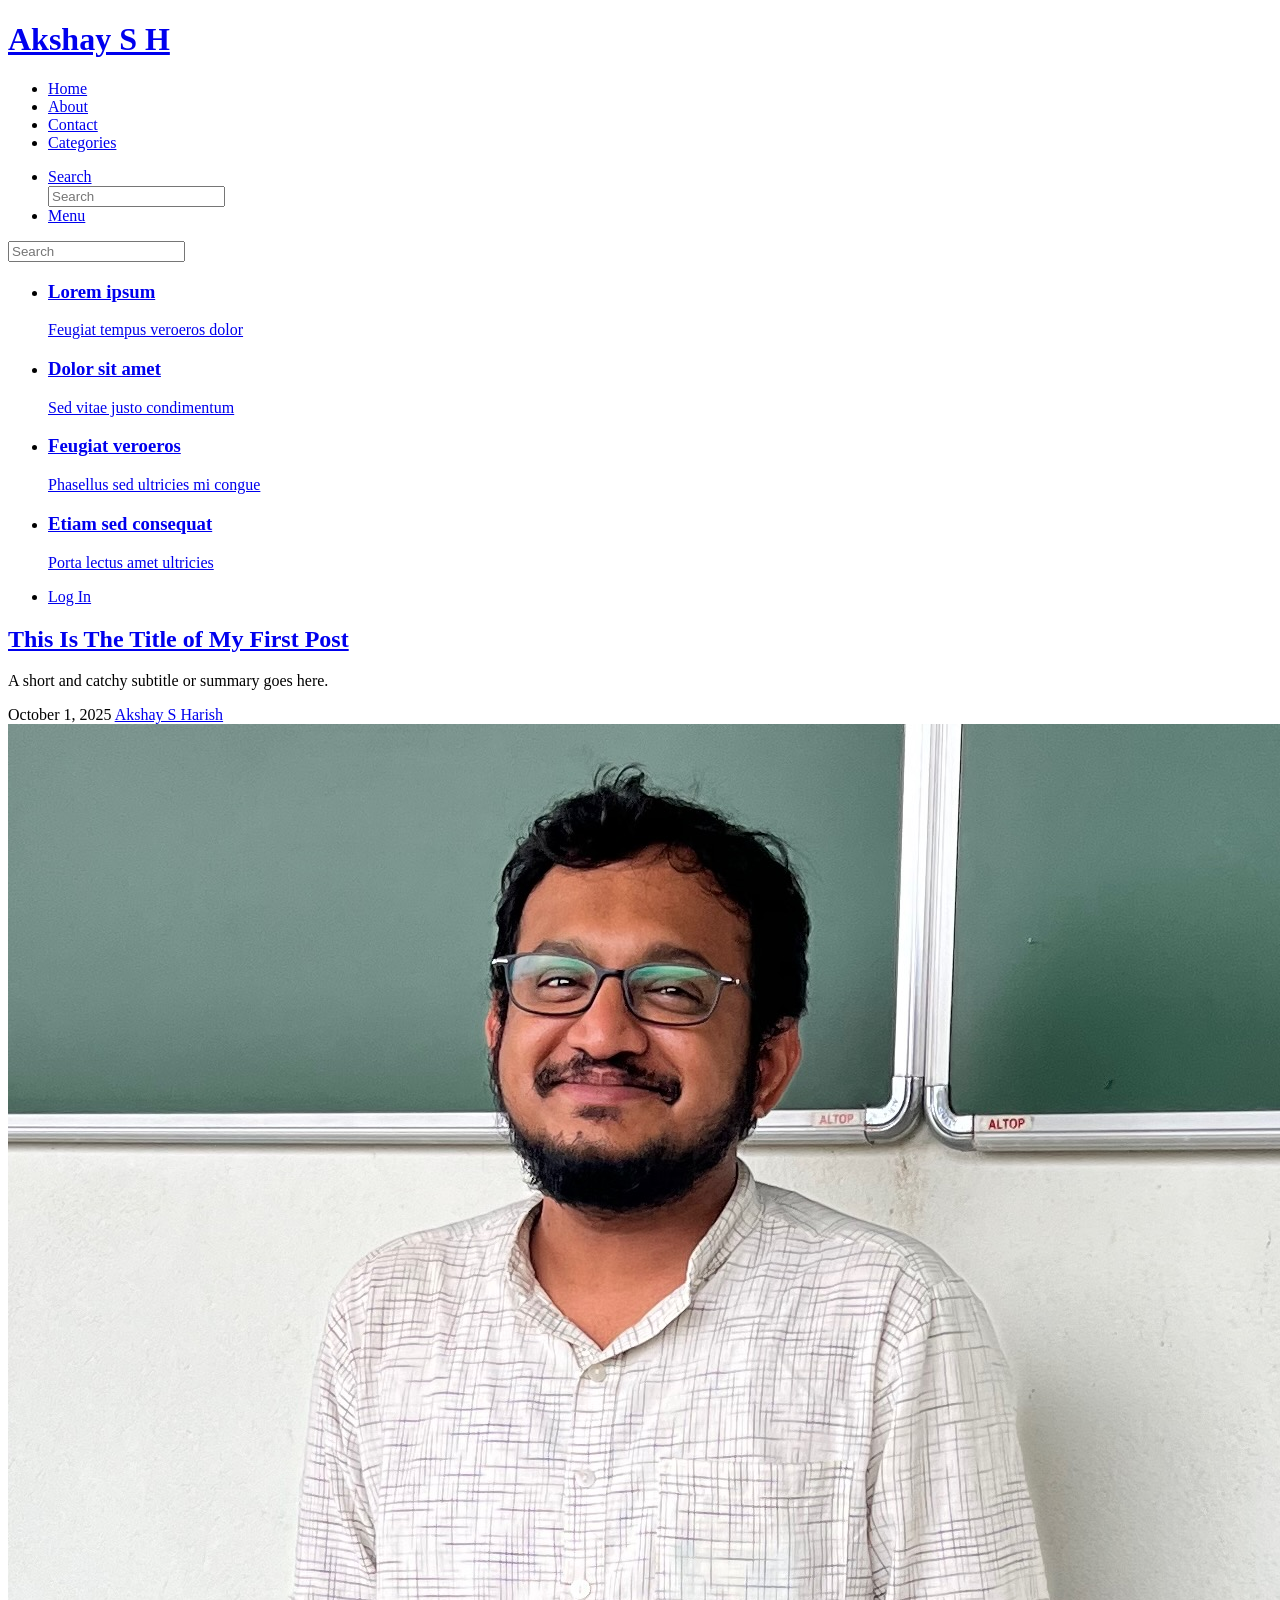
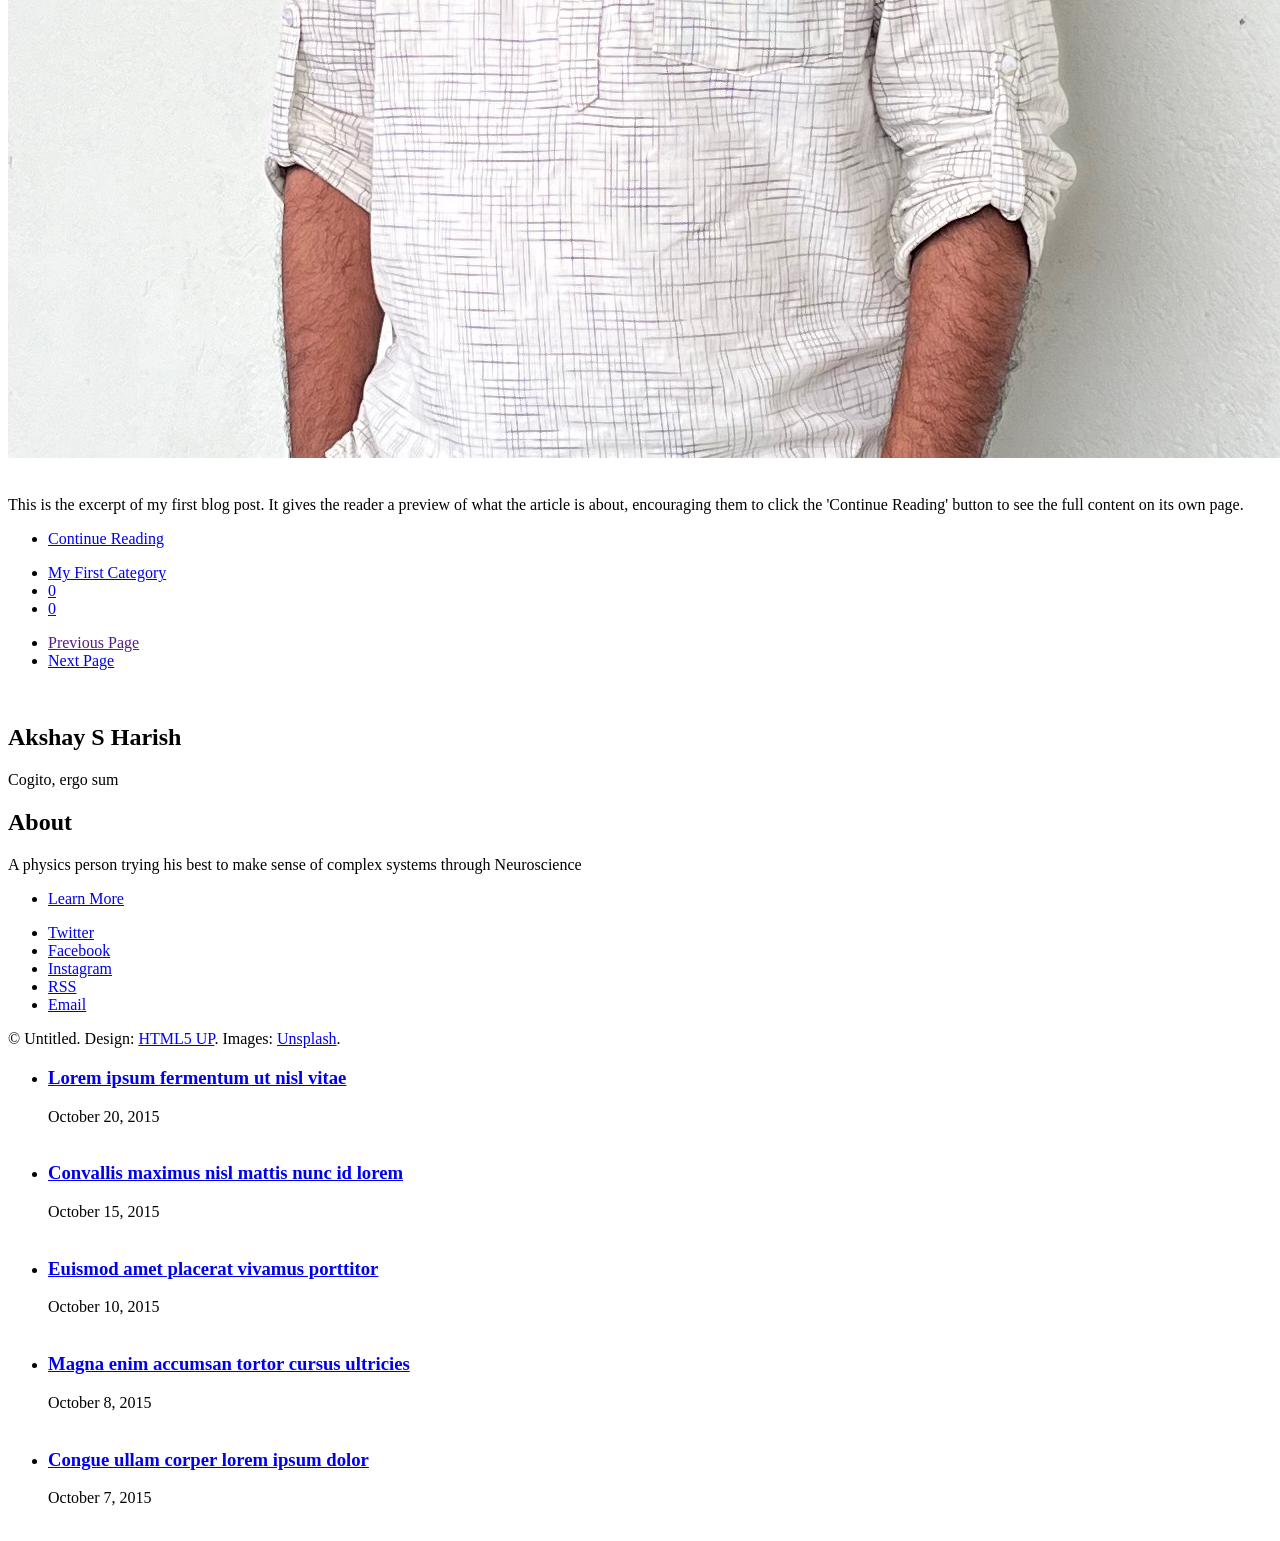
==== commit 49ab468e: "Update index.html" ====
--- a/index.html
+++ b/index.html
@@ -166,56 +166,6 @@
 								</div>
 							</section> -->
 
-						<section>
-								<ul class="posts">
-									<li>
-										<article>
-											<header>
-												<h3><a href="single.html">Lorem ipsum fermentum ut nisl vitae</a></h3>
-												<time class="published" datetime="2015-10-20">October 20, 2015</time>
-											</header>
-											<a href="single.html" class="image"><img src="images/pic08.jpg" alt="" /></a>
-										</article>
-									</li>
-									<li>
-										<article>
-											<header>
-												<h3><a href="single.html">Convallis maximus nisl mattis nunc id lorem</a></h3>
-												<time class="published" datetime="2015-10-15">October 15, 2015</time>
-											</header>
-											<a href="single.html" class="image"><img src="images/pic09.jpg" alt="" /></a>
-										</article>
-									</li>
-									<li>
-										<article>
-											<header>
-												<h3><a href="single.html">Euismod amet placerat vivamus porttitor</a></h3>
-												<time class="published" datetime="2015-10-10">October 10, 2015</time>
-											</header>
-											<a href="single.html" class="image"><img src="images/pic10.jpg" alt="" /></a>
-										</article>
-									</li>
-									<li>
-										<article>
-											<header>
-												<h3><a href="single.html">Magna enim accumsan tortor cursus ultricies</a></h3>
-												<time class="published" datetime="2015-10-08">October 8, 2015</time>
-											</header>
-											<a href="single.html" class="image"><img src="images/pic11.jpg" alt="" /></a>
-										</article>
-									</li>
-									<li>
-										<article>
-											<header>
-												<h3><a href="single.html">Congue ullam corper lorem ipsum dolor</a></h3>
-												<time class="published" datetime="2015-10-06">October 7, 2015</time>
-											</header>
-											<a href="single.html" class="image"><img src="images/pic12.jpg" alt="" /></a>
-										</article>
-									</li>
-								</ul>
-							</section>
-
 						<section class="blurb">
 								<h2>About</h2>
 								<p> A physics person trying his best to make sense of complex systems through Neuroscience </p>
@@ -235,6 +185,57 @@
 								<p class="copyright">&copy; Untitled. Design: <a href="http://html5up.net">HTML5 UP</a>. Images: <a href="http://unsplash.com">Unsplash</a>.</p>
 							</section>
 
+							
+						<section>
+								<ul class="posts">
+									<li>
+										<article>
+											<header>
+												<h3><a href="single.html">Lorem ipsum fermentum ut nisl vitae</a></h3>
+												<time class="published" datetime="2015-10-20">October 20, 2015</time>
+											</header>
+											<a href="single.html" class="image"><img src="images/pic08.jpg" alt="" /></a>
+										</article>
+									</li>
+									<li>
+										<article>
+											<header>
+												<h3><a href="single.html">Convallis maximus nisl mattis nunc id lorem</a></h3>
+												<time class="published" datetime="2015-10-15">October 15, 2015</time>
+											</header>
+											<a href="single.html" class="image"><img src="images/pic09.jpg" alt="" /></a>
+										</article>
+									</li>
+									<li>
+										<article>
+											<header>
+												<h3><a href="single.html">Euismod amet placerat vivamus porttitor</a></h3>
+												<time class="published" datetime="2015-10-10">October 10, 2015</time>
+											</header>
+											<a href="single.html" class="image"><img src="images/pic10.jpg" alt="" /></a>
+										</article>
+									</li>
+									<li>
+										<article>
+											<header>
+												<h3><a href="single.html">Magna enim accumsan tortor cursus ultricies</a></h3>
+												<time class="published" datetime="2015-10-08">October 8, 2015</time>
+											</header>
+											<a href="single.html" class="image"><img src="images/pic11.jpg" alt="" /></a>
+										</article>
+									</li>
+									<li>
+										<article>
+											<header>
+												<h3><a href="single.html">Congue ullam corper lorem ipsum dolor</a></h3>
+												<time class="published" datetime="2015-10-06">October 7, 2015</time>
+											</header>
+											<a href="single.html" class="image"><img src="images/pic12.jpg" alt="" /></a>
+										</article>
+									</li>
+								</ul>
+							</section>
+
 					</section>
 
 			</div>
@@ -252,3 +253,4 @@
 
 
 
+
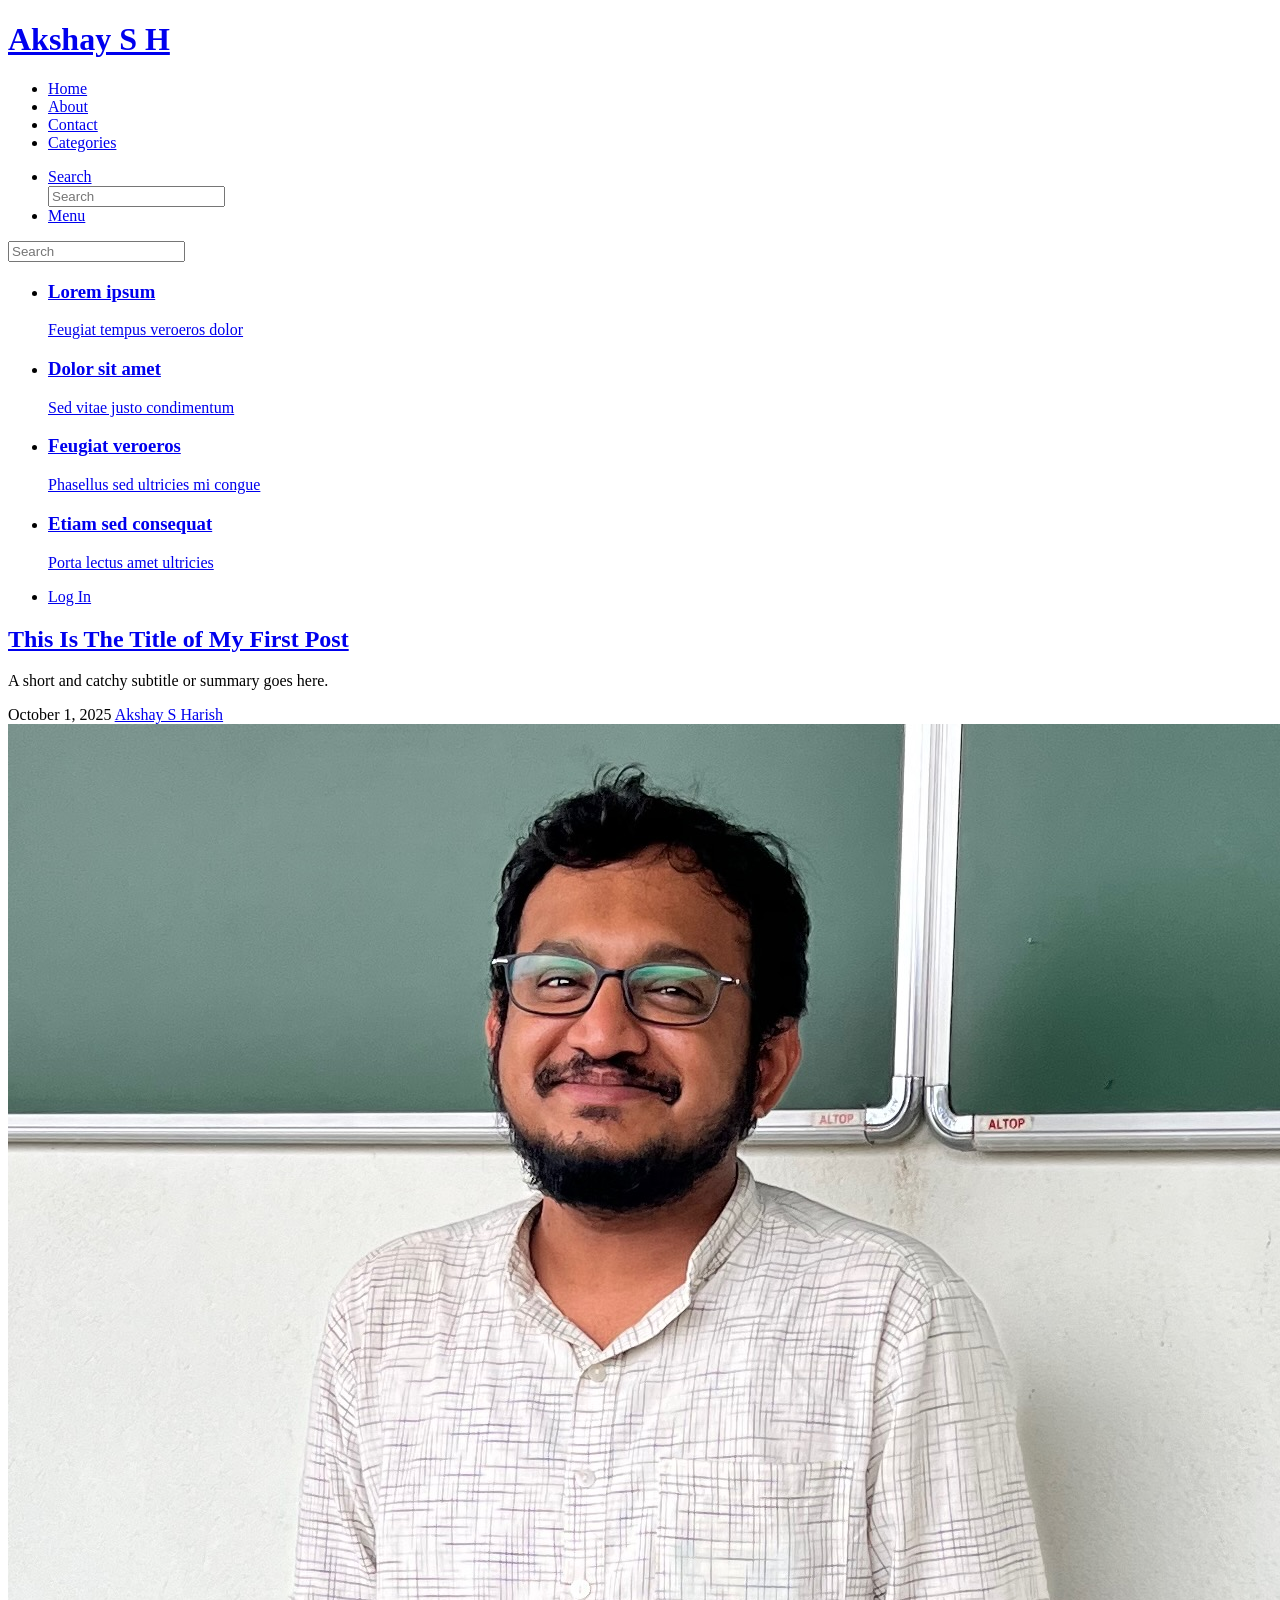
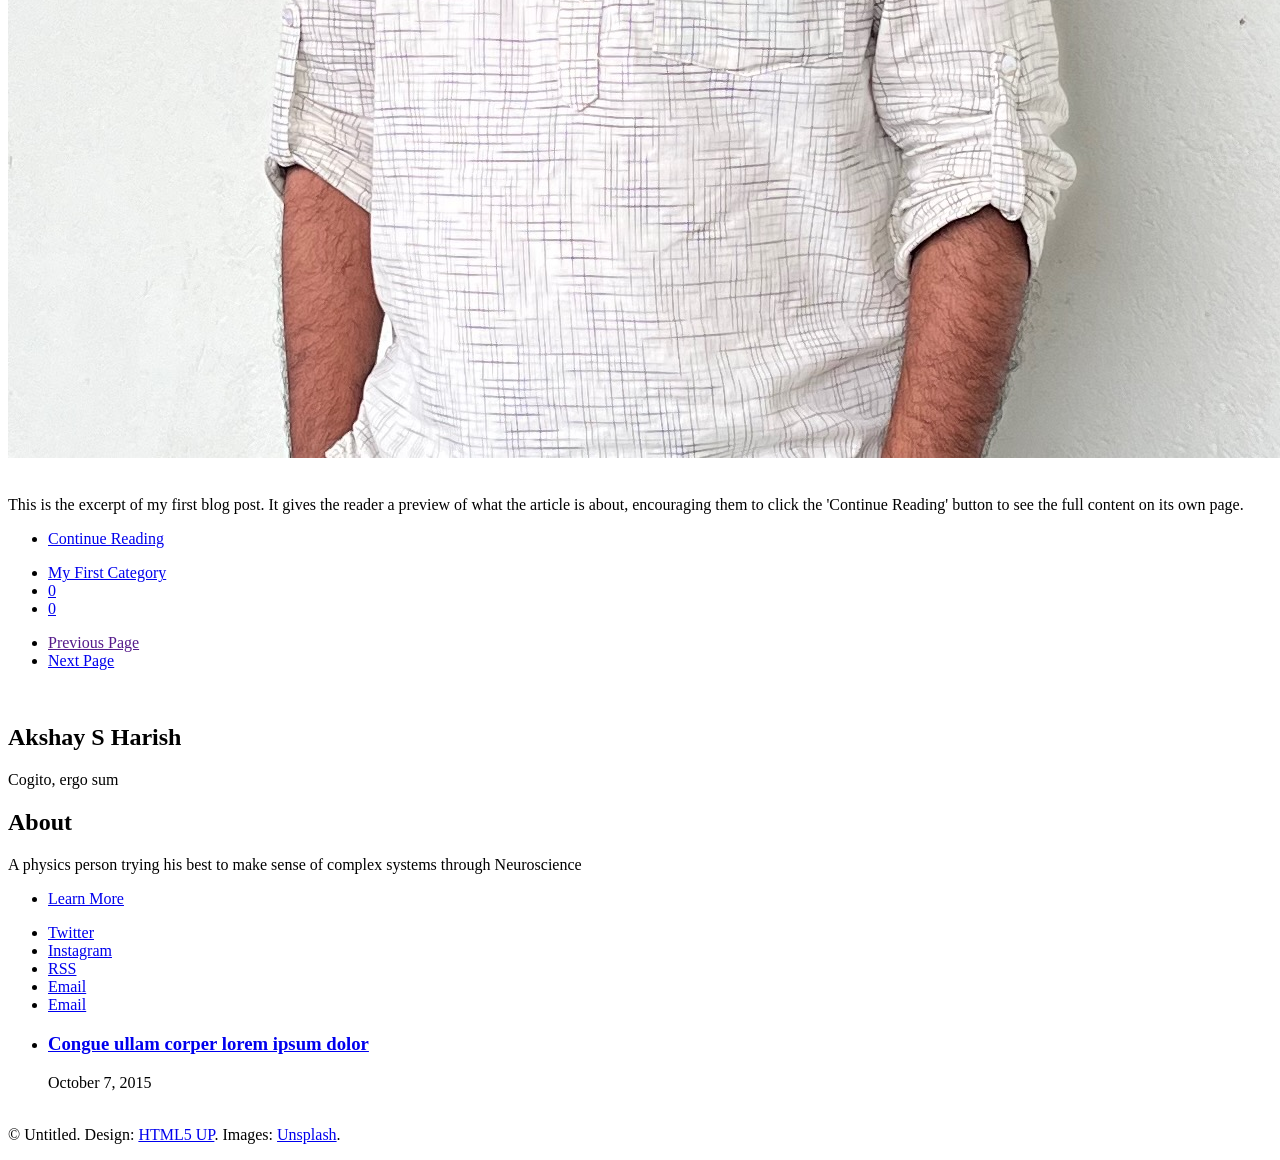
==== commit 4be0458e: "Update index.html" ====
--- a/index.html
+++ b/index.html
@@ -176,46 +176,17 @@
 
 						<section id="footer">
 								<ul class="icons">
-									<li><a href="#" class="icon brands fa-twitter"><span class="label">Twitter</span></a></li>
-									<li><a href="#" class="icon brands fa-facebook-f"><span class="label">Facebook</span></a></li>
-									<li><a href="#" class="icon brands fa-instagram"><span class="label">Instagram</span></a></li>
+									<li><a href=" https://x.com/Akshay_S_H" class="icon brands fa-twitter"><span class="label">Twitter</span></a></li>
+									<!-- <li><a href="#" class="icon brands fa-facebook-f"><span class="label">Facebook</span></a></li> -->
+									<li><a href="https://www.instagram.com/akshay.s.harish/" class="icon brands fa-instagram"><span class="label">Instagram</span></a></li>
 									<li><a href="#" class="icon solid fa-rss"><span class="label">RSS</span></a></li>
-									<li><a href="#" class="icon solid fa-envelope"><span class="label">Email</span></a></li>
-								</ul>
-								<p class="copyright">&copy; Untitled. Design: <a href="http://html5up.net">HTML5 UP</a>. Images: <a href="http://unsplash.com">Unsplash</a>.</p>
-							</section>
-
-							
+									<li><a href="akshaysharish@gmail.com" class="icon solid fa-envelope"><span class="label">Email</span></a></li>
+									<li><a href="akshay.s.hebbar@gmail.com" class="icon solid fa-envelope"><span class="label">Email</span></a></li>
+								</ul>
+							</section>
 						<section>
 								<ul class="posts">
-									<li>
-										<article>
-											<header>
-												<h3><a href="single.html">Lorem ipsum fermentum ut nisl vitae</a></h3>
-												<time class="published" datetime="2015-10-20">October 20, 2015</time>
-											</header>
-											<a href="single.html" class="image"><img src="images/pic08.jpg" alt="" /></a>
-										</article>
-									</li>
-									<li>
-										<article>
-											<header>
-												<h3><a href="single.html">Convallis maximus nisl mattis nunc id lorem</a></h3>
-												<time class="published" datetime="2015-10-15">October 15, 2015</time>
-											</header>
-											<a href="single.html" class="image"><img src="images/pic09.jpg" alt="" /></a>
-										</article>
-									</li>
-									<li>
-										<article>
-											<header>
-												<h3><a href="single.html">Euismod amet placerat vivamus porttitor</a></h3>
-												<time class="published" datetime="2015-10-10">October 10, 2015</time>
-											</header>
-											<a href="single.html" class="image"><img src="images/pic10.jpg" alt="" /></a>
-										</article>
-									</li>
-									<li>
+									<!-- <li>
 										<article>
 											<header>
 												<h3><a href="single.html">Magna enim accumsan tortor cursus ultricies</a></h3>
@@ -223,7 +194,7 @@
 											</header>
 											<a href="single.html" class="image"><img src="images/pic11.jpg" alt="" /></a>
 										</article>
-									</li>
+									</li> -->
 									<li>
 										<article>
 											<header>
@@ -235,7 +206,9 @@
 									</li>
 								</ul>
 							</section>
-
+						<section id="footer">
+							<p class="copyright">&copy; Untitled. Design: <a href="http://html5up.net">HTML5 UP</a>. Images: <a href="http://unsplash.com">Unsplash</a>.</p>
+							</section>
 					</section>
 
 			</div>
@@ -254,3 +227,4 @@
 
 
 
+
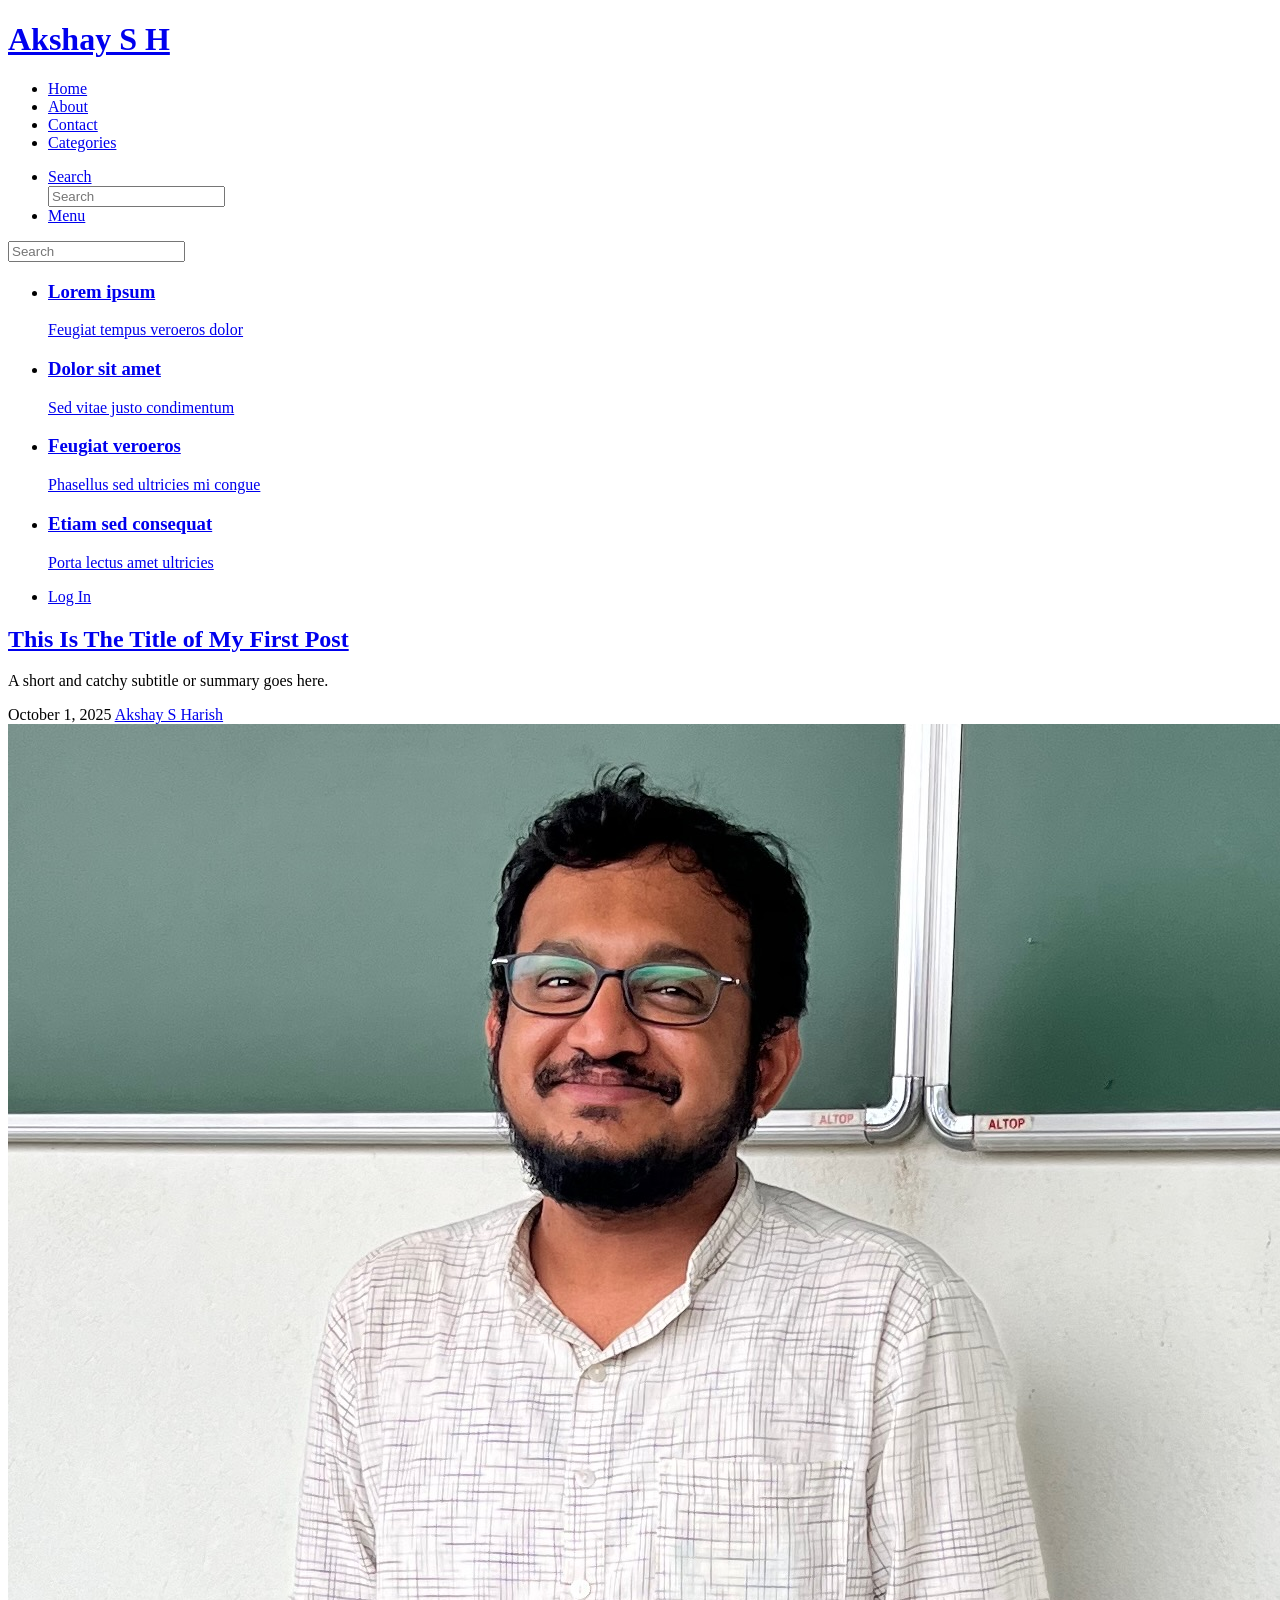
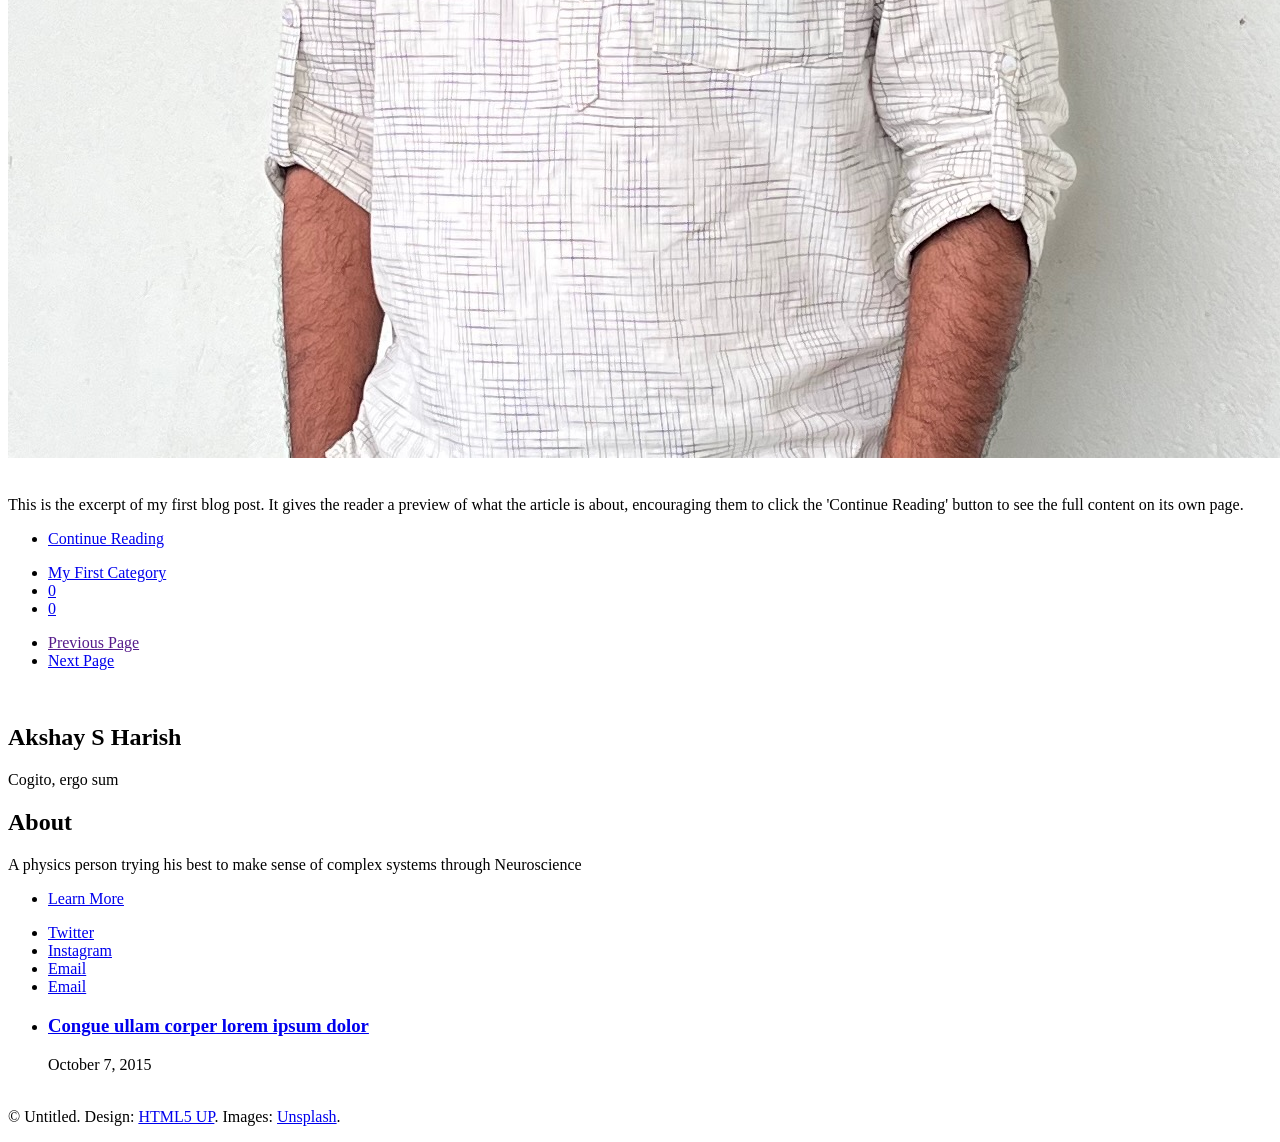
==== commit 943ad4c0: "Update index.html" ====
--- a/index.html
+++ b/index.html
@@ -176,11 +176,11 @@
 
 						<section id="footer">
 								<ul class="icons">
-									<li><a href=" https://x.com/Akshay_S_H" class="icon brands fa-twitter"><span class="label">Twitter</span></a></li>
+									<li><a href=" https://x.com/Akshay_S_H" target="_blank" rel="noopener noreferrer" class="icon brands fa-twitter"><span class="label">Twitter</span></a></li>
 									<!-- <li><a href="#" class="icon brands fa-facebook-f"><span class="label">Facebook</span></a></li> -->
 									<li><a href="https://www.instagram.com/akshay.s.harish/" class="icon brands fa-instagram"><span class="label">Instagram</span></a></li>
-									<li><a href="#" class="icon solid fa-rss"><span class="label">RSS</span></a></li>
-									<li><a href="akshaysharish@gmail.com" class="icon solid fa-envelope"><span class="label">Email</span></a></li>
+									<!-- <li><a href="#" class="icon solid fa-rss"><span class="label">RSS</span></a></li> -->
+									<li><a href="akshaysharish@gmail.com" target="_blank" rel="noopener noreferrer" class="icon solid fa-envelope"><span class="label">Email</span></a></li>
 									<li><a href="akshay.s.hebbar@gmail.com" class="icon solid fa-envelope"><span class="label">Email</span></a></li>
 								</ul>
 							</section>
@@ -228,3 +228,4 @@
 
 
 
+
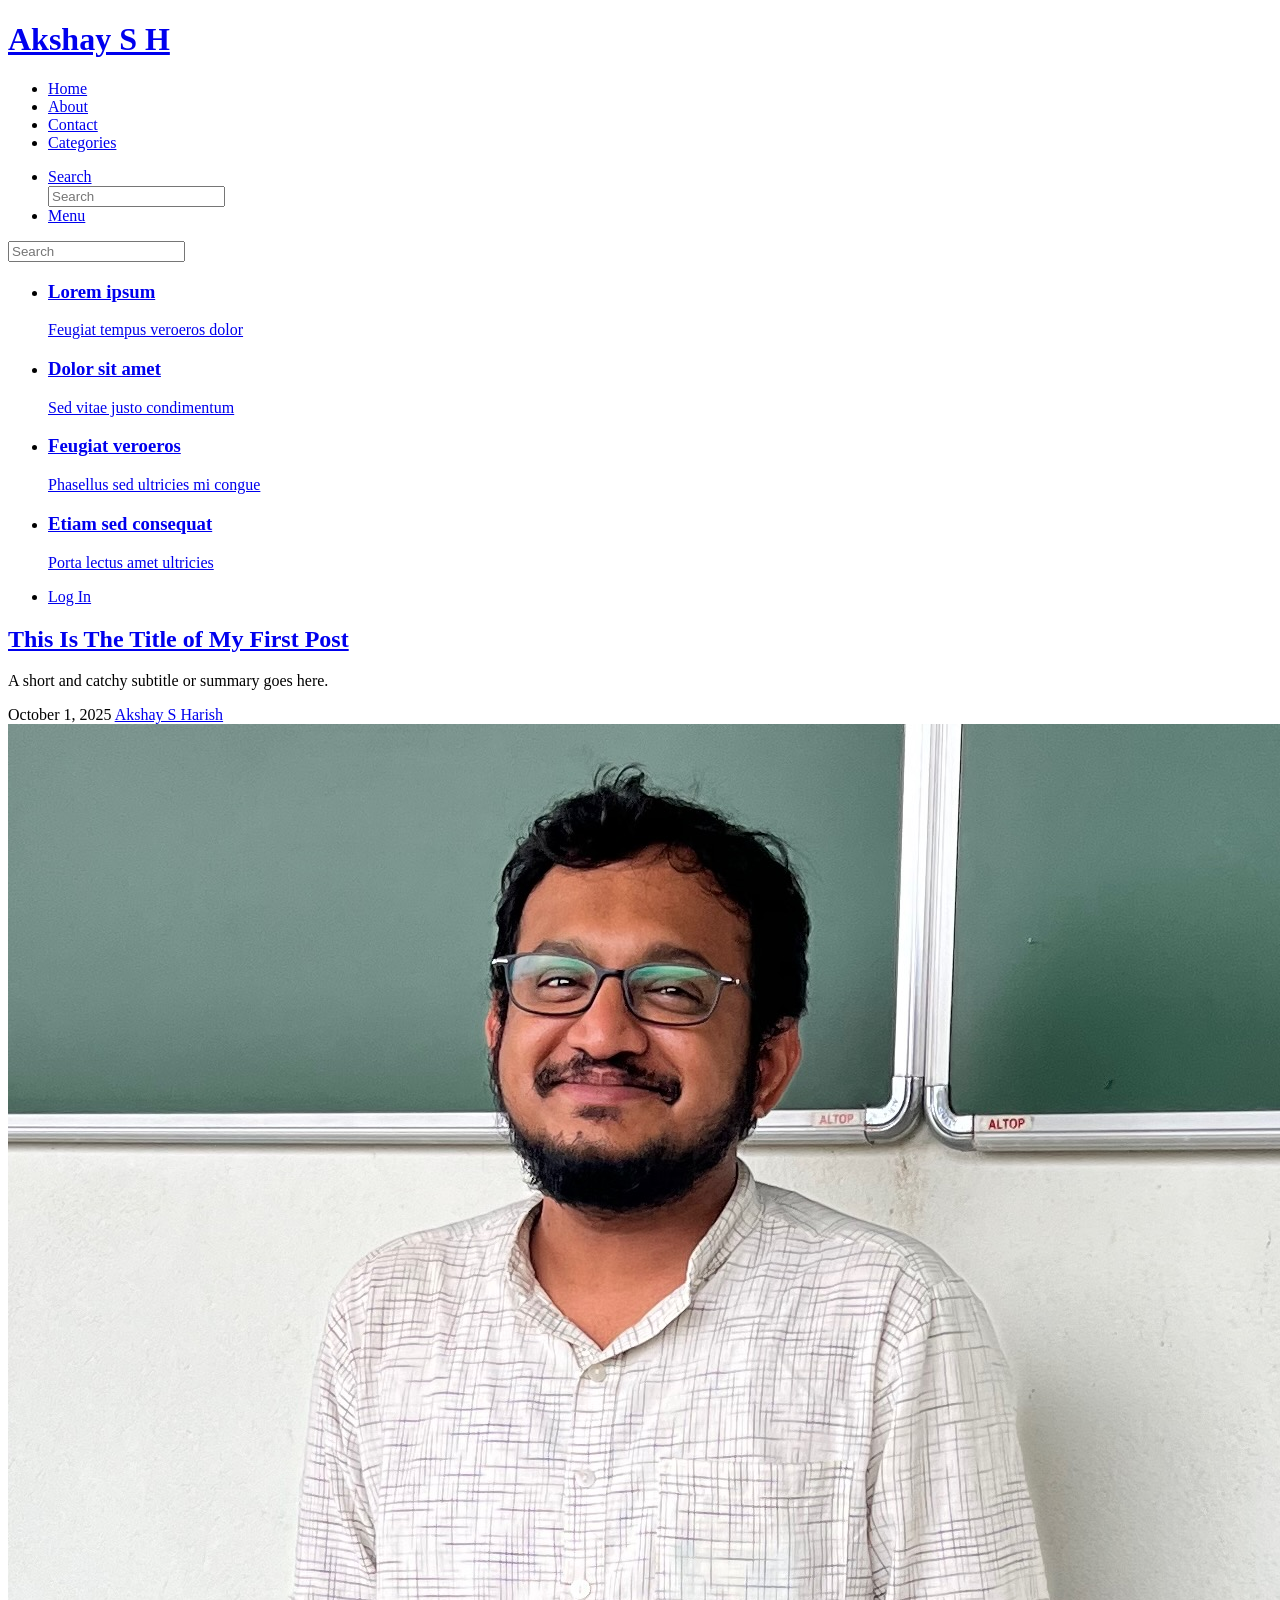
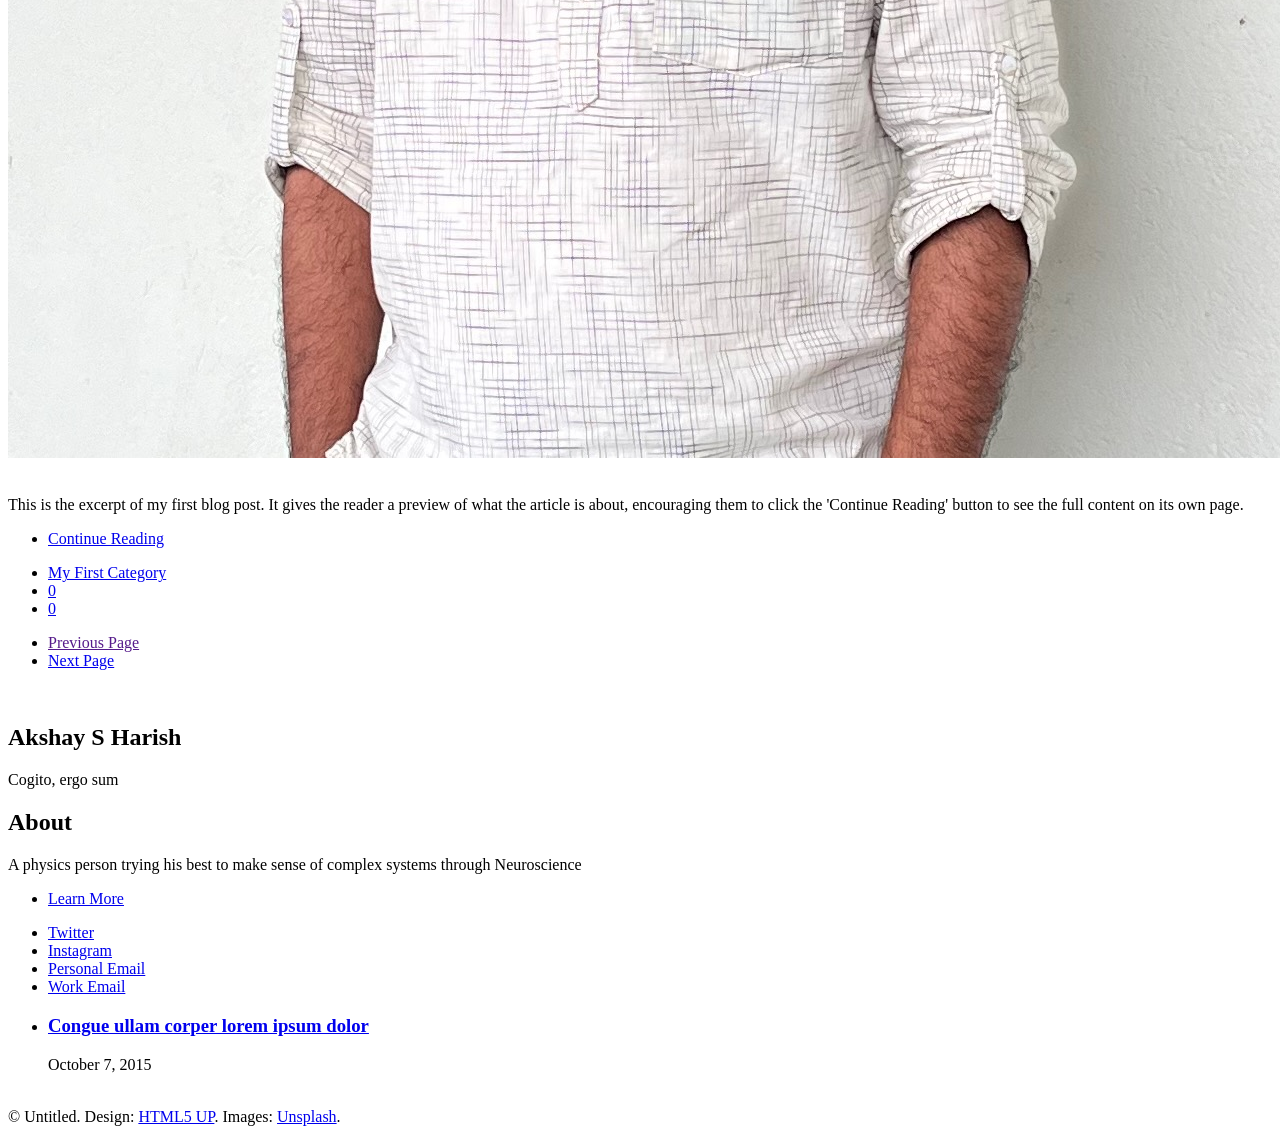
==== commit 61bc3d45: "Update index.html" ====
--- a/index.html
+++ b/index.html
@@ -178,10 +178,13 @@
 								<ul class="icons">
 									<li><a href=" https://x.com/Akshay_S_H" target="_blank" rel="noopener noreferrer" class="icon brands fa-twitter"><span class="label">Twitter</span></a></li>
 									<!-- <li><a href="#" class="icon brands fa-facebook-f"><span class="label">Facebook</span></a></li> -->
-									<li><a href="https://www.instagram.com/akshay.s.harish/" class="icon brands fa-instagram"><span class="label">Instagram</span></a></li>
+									<li><a href="https://www.instagram.com/akshay.s.harish/" target="_blank" rel="noopener noreferrer" class="icon brands fa-instagram"><span class="label">Instagram</span></a></li>
 									<!-- <li><a href="#" class="icon solid fa-rss"><span class="label">RSS</span></a></li> -->
-									<li><a href="akshaysharish@gmail.com" target="_blank" rel="noopener noreferrer" class="icon solid fa-envelope"><span class="label">Email</span></a></li>
-									<li><a href="akshay.s.hebbar@gmail.com" class="icon solid fa-envelope"><span class="label">Email</span></a></li>
+									<li><a href="javascript:void(0);" id="personalEmailLink" class="icon solid fa-envelope" title="Copy Personal Email"><span class="label">Personal Email</span></a></li>
+									<li><a href="javascript:void(0);" id="workEmailLink" class="icon solid fa-envelope" title="Copy Work Email"><span class="label">Work Email</span></a></li>
+									
+									<!-- <li><a href="akshaysharish@gmail.com" class="icon solid fa-envelope"><span class="label">Email</span></a></li>
+									<li><a href="akshay.s.hebbar@gmail.com" class="icon solid fa-envelope"><span class="label">Email</span></a></li> -->
 								</ul>
 							</section>
 						<section>
@@ -218,7 +221,27 @@
 			<script src="assets/js/breakpoints.min.js"></script>
 			<script src="assets/js/util.js"></script>
 			<script src="assets/js/main.js"></script>
-
+	<script>
+document.getElementById("emailLink").addEventListener("click", function(event) {
+    event.preventDefault();
+
+    const personalEmail = "akshay.s.harish@gmail.com";
+    const workEmail = "p20200068@goa.bits-pilani.ac.in";
+
+    // Ask the user which email they want. OK = Personal, Cancel = Work
+    if (confirm(`Do you want to copy the personal email?\n\n(Click 'Cancel' to copy the work email)`)) {
+        // User clicked OK
+        navigator.clipboard.writeText(personalEmail).then(function() {
+            alert(`Personal email (${personalEmail}) copied to clipboard!`);
+        });
+    } else {
+        // User clicked Cancel
+        navigator.clipboard.writeText(workEmail).then(function() {
+            alert(`Work email (${workEmail}) copied to clipboard!`);
+        });
+    }
+});
+</script>
 	</body>
 </html>
 
@@ -229,3 +252,4 @@
 
 
 
+
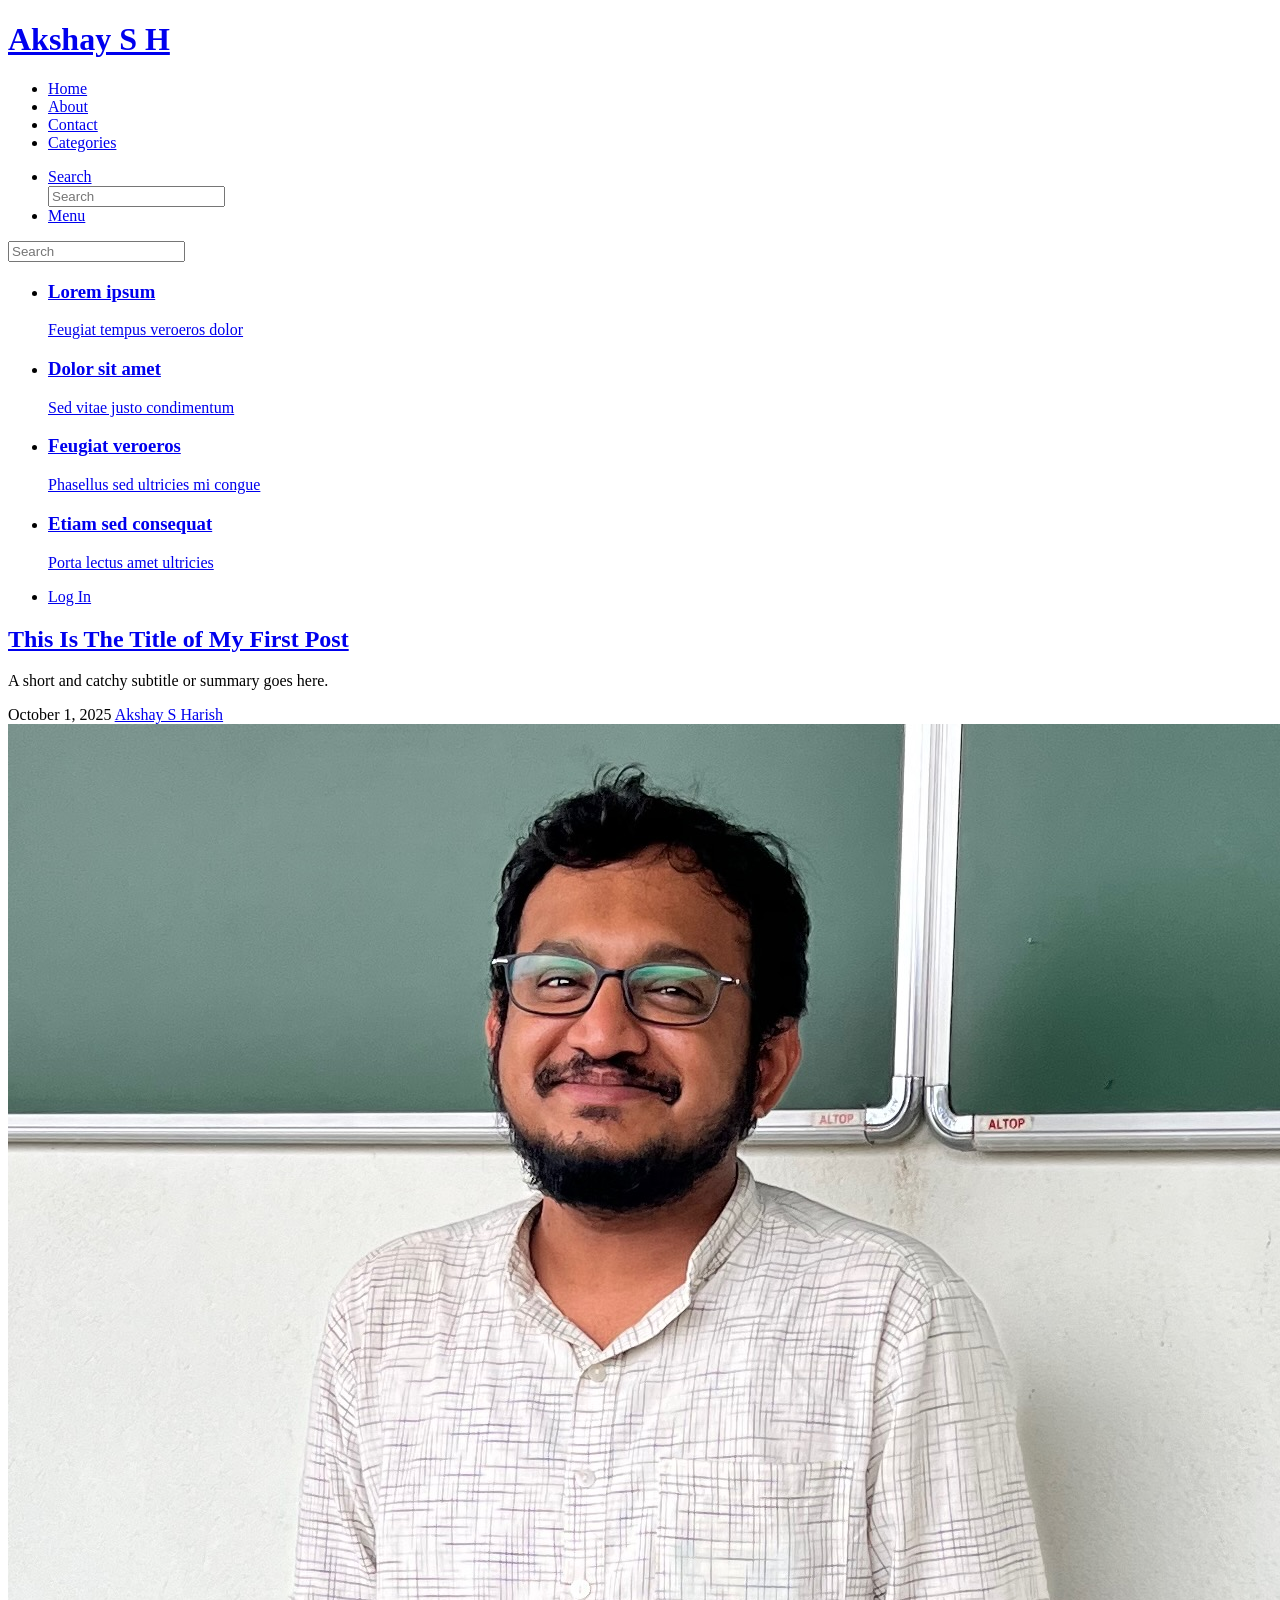
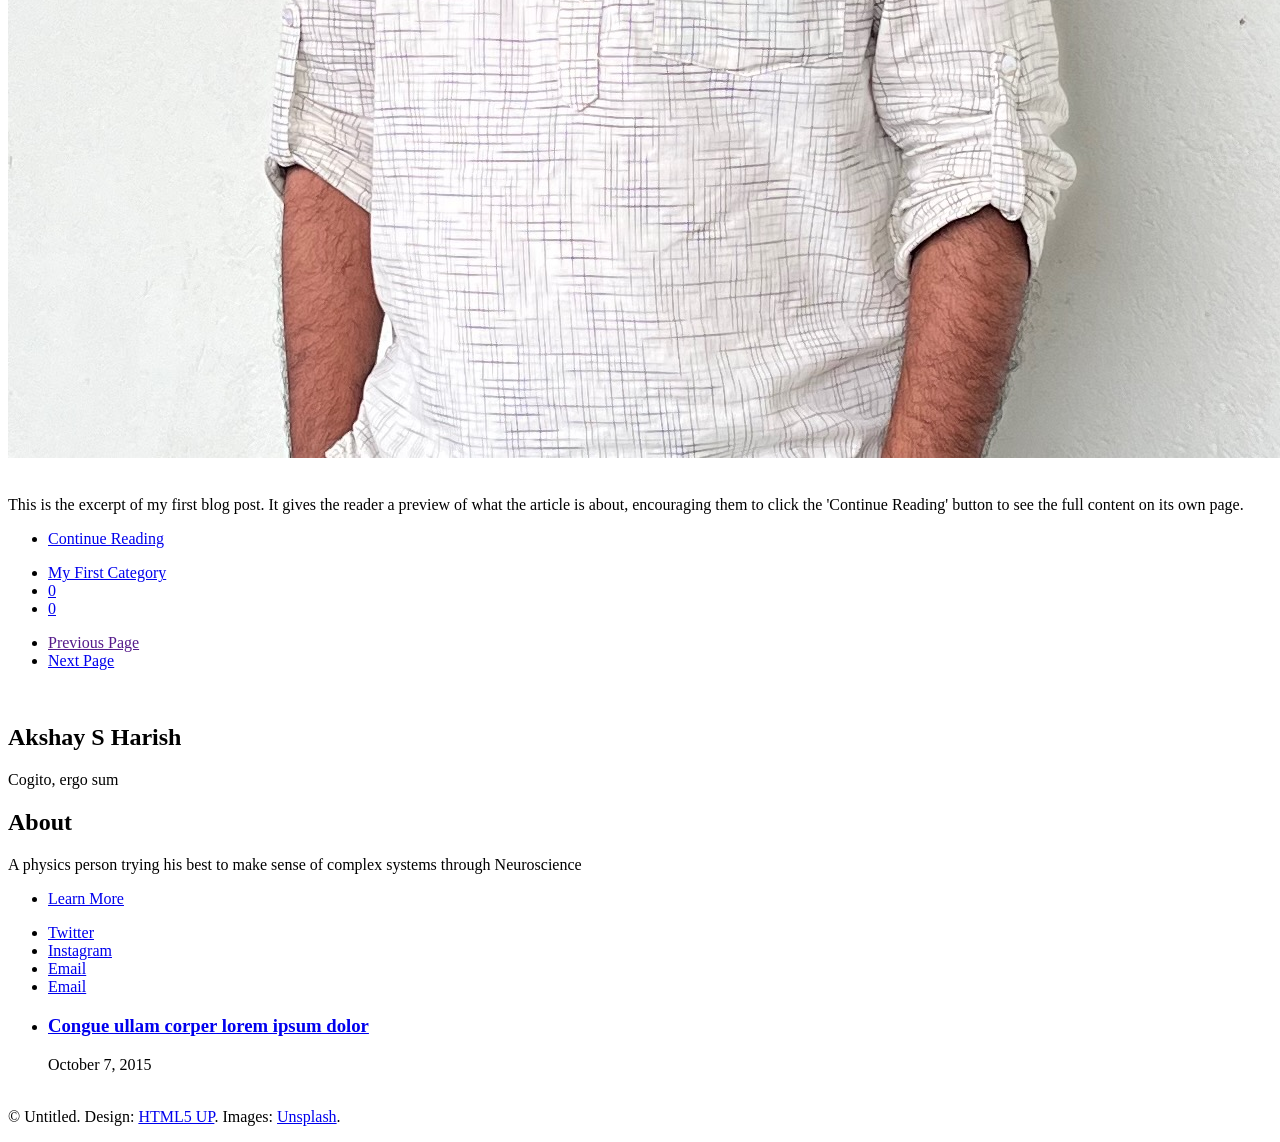
==== commit 59edcf18: "Update index.html" ====
--- a/index.html
+++ b/index.html
@@ -180,11 +180,11 @@
 									<!-- <li><a href="#" class="icon brands fa-facebook-f"><span class="label">Facebook</span></a></li> -->
 									<li><a href="https://www.instagram.com/akshay.s.harish/" target="_blank" rel="noopener noreferrer" class="icon brands fa-instagram"><span class="label">Instagram</span></a></li>
 									<!-- <li><a href="#" class="icon solid fa-rss"><span class="label">RSS</span></a></li> -->
-									<li><a href="javascript:void(0);" id="personalEmailLink" class="icon solid fa-envelope" title="Copy Personal Email"><span class="label">Personal Email</span></a></li>
-									<li><a href="javascript:void(0);" id="workEmailLink" class="icon solid fa-envelope" title="Copy Work Email"><span class="label">Work Email</span></a></li>
+									<!-- <li><a href="javascript:void(0);" id="personalEmailLink" class="icon solid fa-envelope" title="Copy Personal Email"><span class="label">Personal Email</span></a></li>
+									<li><a href="javascript:void(0);" id="workEmailLink" class="icon solid fa-envelope" title="Copy Work Email"><span class="label">Work Email</span></a></li> -->
 									
-									<!-- <li><a href="akshaysharish@gmail.com" class="icon solid fa-envelope"><span class="label">Email</span></a></li>
-									<li><a href="akshay.s.hebbar@gmail.com" class="icon solid fa-envelope"><span class="label">Email</span></a></li> -->
+									<li><a href="akshaysharish@gmail.com" class="icon solid fa-envelope"><span class="label">Email</span></a></li>
+									<li><a href="akshay.s.hebbar@gmail.com" class="icon solid fa-envelope"><span class="label">Email</span></a></li>
 								</ul>
 							</section>
 						<section>
@@ -221,27 +221,31 @@
 			<script src="assets/js/breakpoints.min.js"></script>
 			<script src="assets/js/util.js"></script>
 			<script src="assets/js/main.js"></script>
+
+
 	<script>
-document.getElementById("emailLink").addEventListener("click", function(event) {
-    event.preventDefault();
-
-    const personalEmail = "akshay.s.harish@gmail.com";
-    const workEmail = "p20200068@goa.bits-pilani.ac.in";
-
-    // Ask the user which email they want. OK = Personal, Cancel = Work
-    if (confirm(`Do you want to copy the personal email?\n\n(Click 'Cancel' to copy the work email)`)) {
-        // User clicked OK
-        navigator.clipboard.writeText(personalEmail).then(function() {
-            alert(`Personal email (${personalEmail}) copied to clipboard!`);
-        });
-    } else {
-        // User clicked Cancel
-        navigator.clipboard.writeText(workEmail).then(function() {
-            alert(`Work email (${workEmail}) copied to clipboard!`);
-        });
-    }
-});
-</script>
+			document.getElementById("emailLink").addEventListener("click", function(event) {
+				event.preventDefault();
+
+				const personalEmail = "akshay.s.harish@gmail.com";
+				const workEmail = "p20200068@goa.bits-pilani.ac.in";
+
+				// Ask the user which email they want. OK = Personal, Cancel = Work
+				if (confirm(`Do you want to copy the personal email?\n\n(Click 'Cancel' to copy the work email)`)) {
+					// User clicked OK
+					navigator.clipboard.writeText(personalEmail).then(function() {
+						alert(`Personal email (${personalEmail}) copied to clipboard!`);
+					});
+				} else {
+					// User clicked Cancel
+					navigator.clipboard.writeText(workEmail).then(function() {
+						alert(`Work email (${workEmail}) copied to clipboard!`);
+					});
+				}
+			});
+		</script>
+
+		
 	</body>
 </html>
 
@@ -253,3 +257,5 @@
 
 
 
+
+
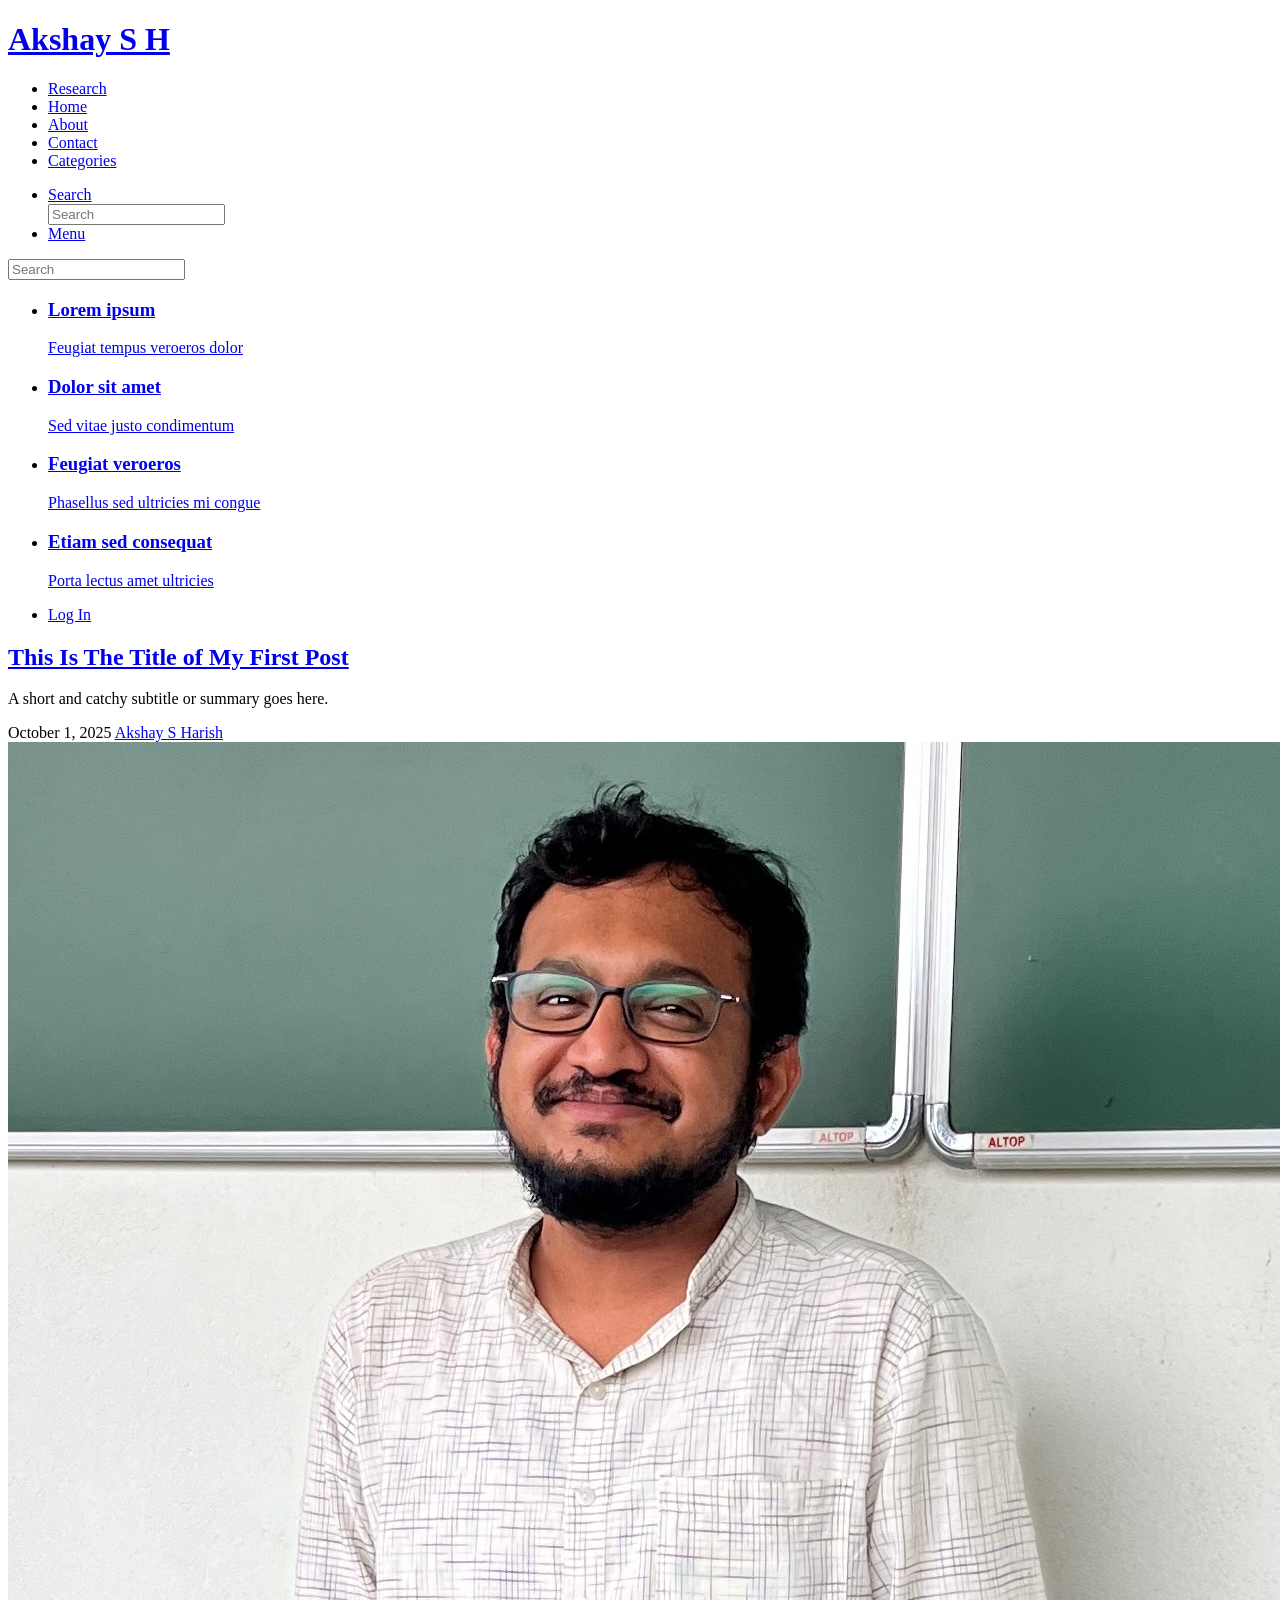
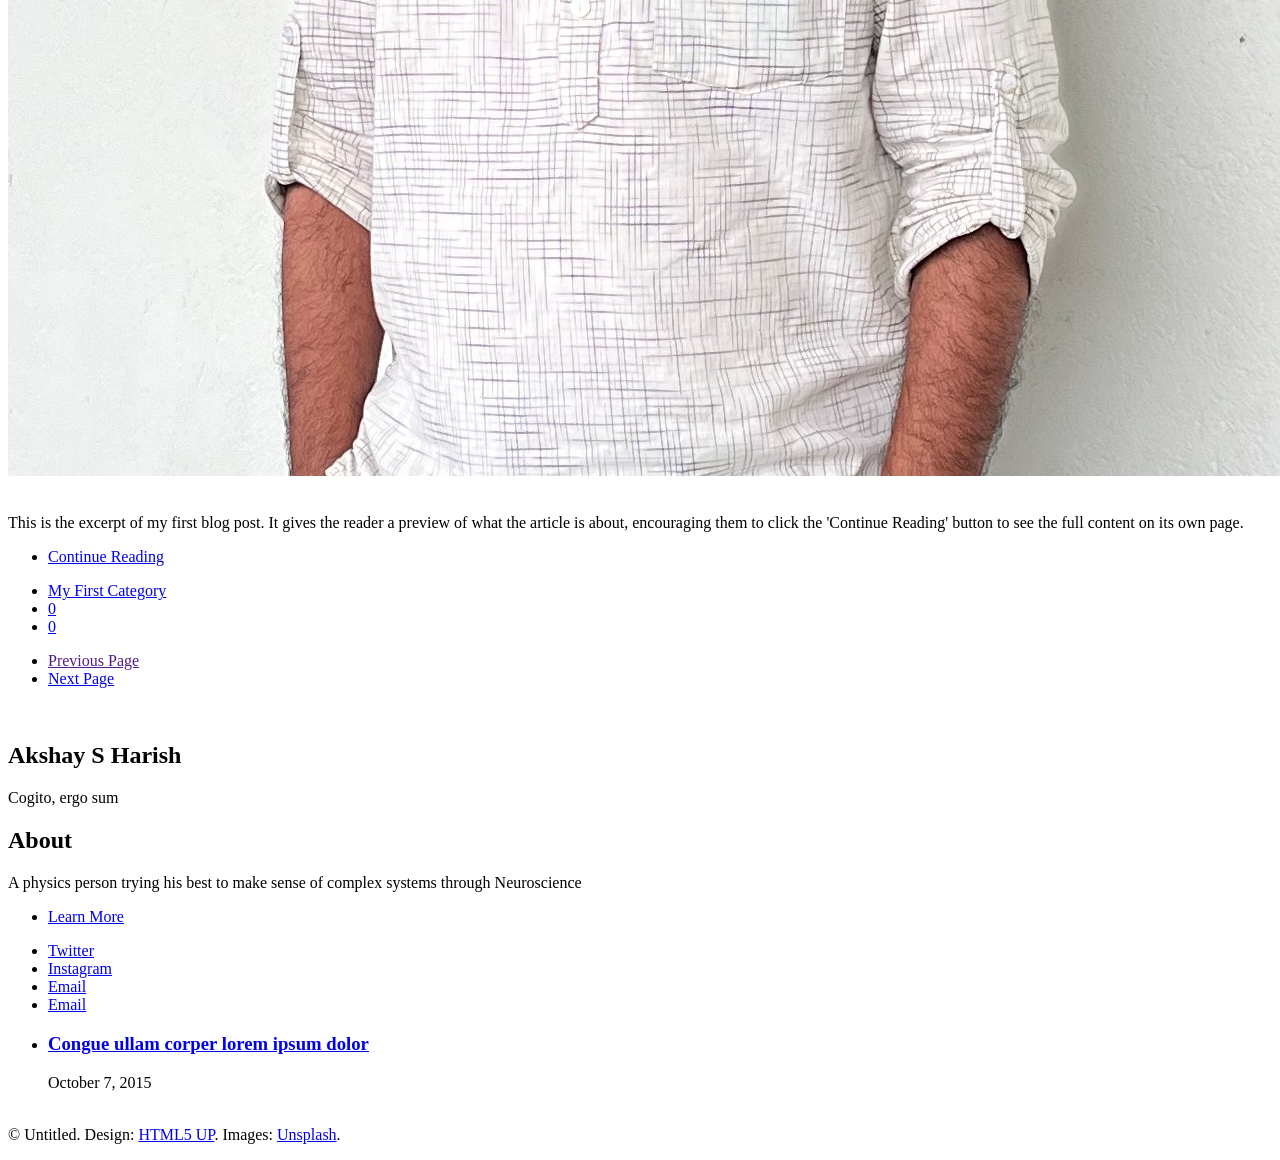
==== commit 48f1b3a4: "Fix HTML structure and update navigation links" ====
--- a/index.html
+++ b/index.html
@@ -14,6 +14,7 @@
 						<h1><a href="index.html">Akshay S H </a></h1>
 						<nav class="links">
 							<ul>
+								<li><a href="research.html">Research</a></li>
 								<li><a href="index.html">Home</a></li>
 								<li><a href="about.html">About</a></li>
 								<li><a href="contact.html">Contact</a></li>
@@ -259,3 +260,4 @@
 
 
 
+
